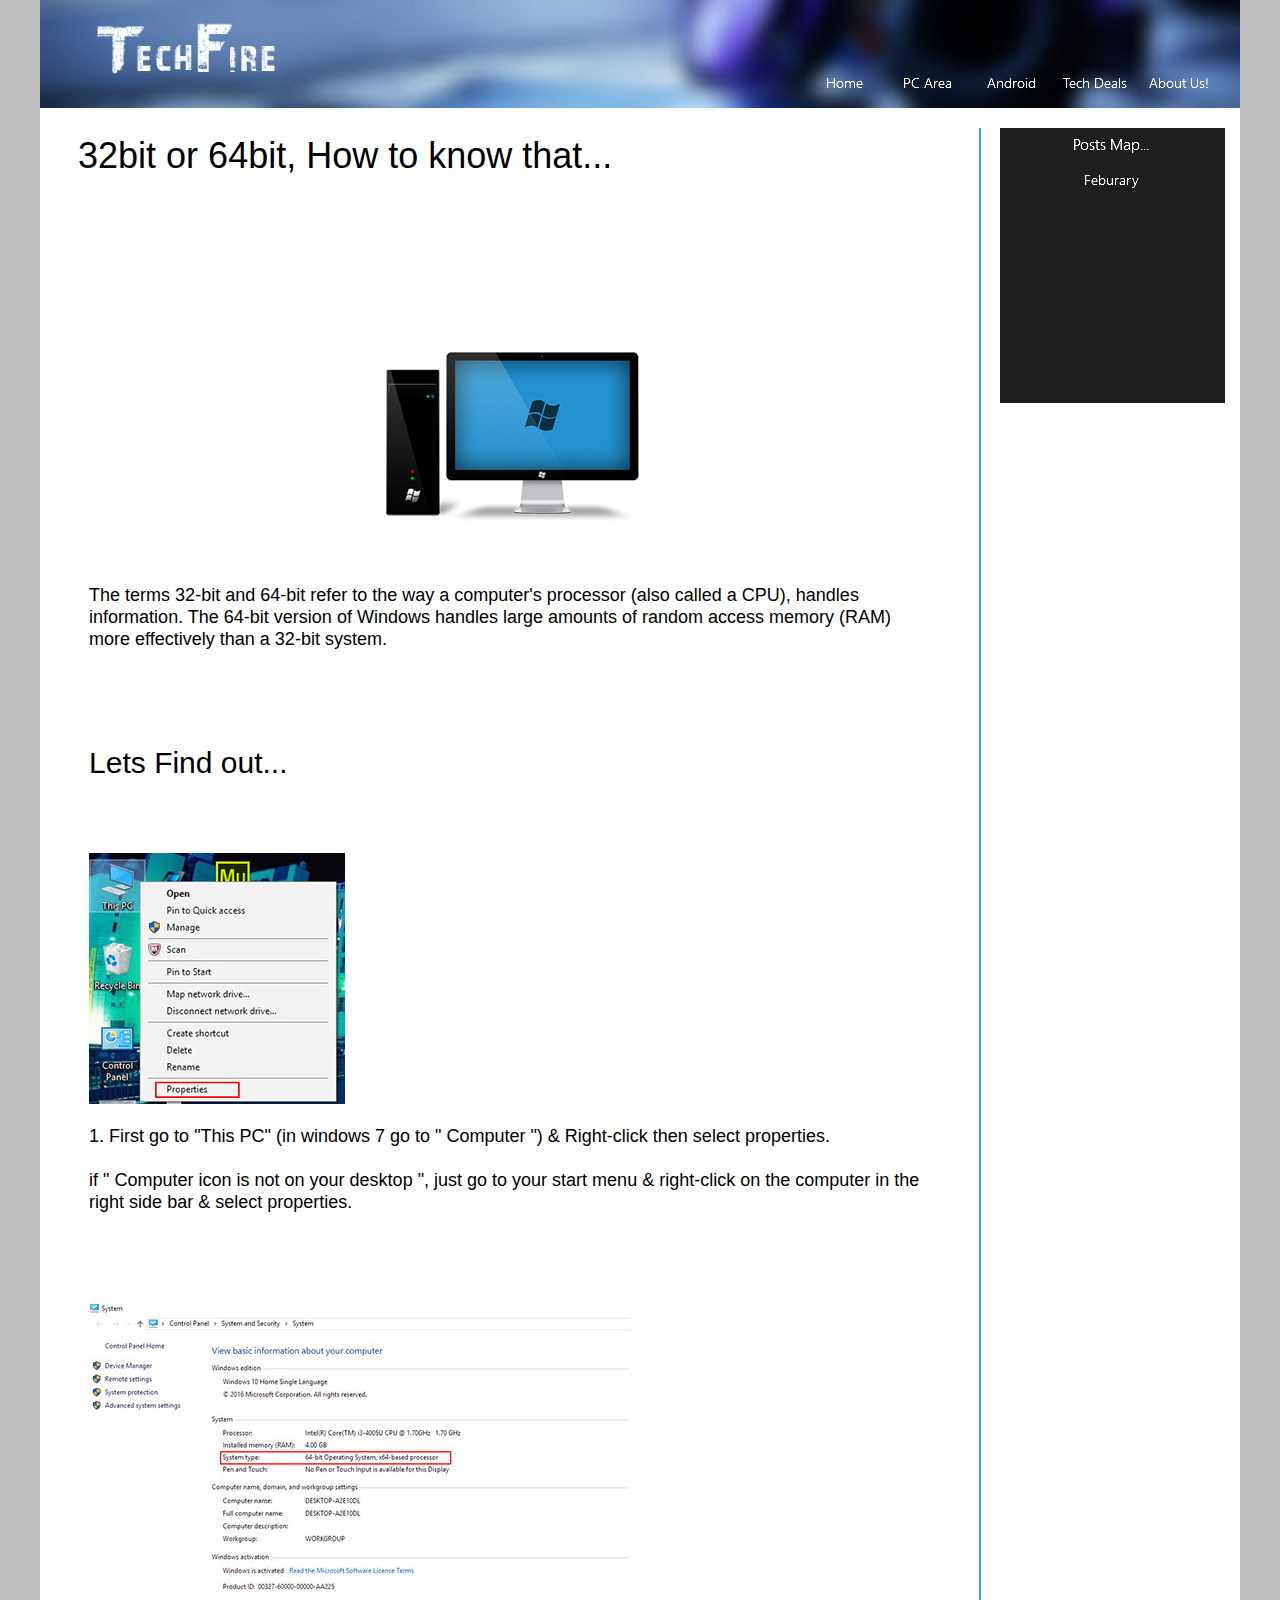
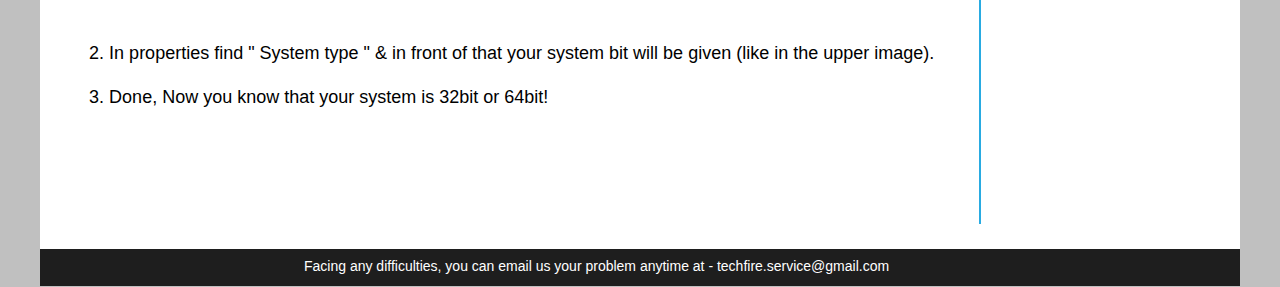
==== 32bit-or-64bit.html @ c6cee051 "True Update!" ====
<!DOCTYPE html>
<html class="nojs html css_verticalspacer" lang="en-US">
 <head>

  <meta http-equiv="Content-type" content="text/html;charset=UTF-8"/>
  <meta name="generator" content="2017.0.0.363"/>
  <meta name="viewport" content="width=device-width, initial-scale=1.0"/>
  
  <script type="text/javascript">
   // Update the 'nojs'/'js' class on the html node
document.documentElement.className = document.documentElement.className.replace(/\bnojs\b/g, 'js');

// Check that all required assets are uploaded and up-to-date
if(typeof Muse == "undefined") window.Muse = {}; window.Muse.assets = {"required":["museutils.js", "museconfig.js", "jquery.musemenu.js", "jquery.watch.js", "require.js", "32bit-or-64bit.css"], "outOfDate":[]};
</script>
  
  <title>32bit or 64bit</title>
  <!-- CSS -->
  <link rel="stylesheet" type="text/css" href="css/site_global.css?crc=443350757"/>
  <link rel="stylesheet" type="text/css" href="css/master_a-master.css?crc=3814612744"/>
  <link rel="stylesheet" type="text/css" href="css/32bit-or-64bit.css?crc=144723881" id="pagesheet"/>
  <!-- Other scripts -->
  <script type="text/javascript">
   var __adobewebfontsappname__ = "muse";
</script>
  <!-- JS includes -->
  <script type="text/javascript">
   document.write('\x3Cscript src="' + (document.location.protocol == 'https:' ? 'https:' : 'http:') + '//webfonts.creativecloud.com/quicksand:n4:default.js" type="text/javascript">\x3C/script>');
</script>
  <!--[if lt IE 9]>
  <script src="scripts/html5shiv.js?crc=4241844378" type="text/javascript"></script>
  <![endif]-->
   </head>
 <body>

  <div class="clearfix borderbox" id="page"><!-- column -->
   <div class="position_content" id="page_position_content">
    <div class="clearfix colelem" id="pu94"><!-- group -->
     <div class="clip_frame grpelem" id="u94"><!-- image -->
      <img class="block" id="u94_img" src="images/fire%20bar.jpg?crc=3937245226" alt="" data-image-width="1200" data-image-height="108"/>
     </div>
     <div class="clip_frame grpelem" id="u96"><!-- image -->
      <img class="block" id="u96_img" src="images/fire!.png?crc=5031136" alt="" data-image-width="267" data-image-height="63"/>
     </div>
     <nav class="MenuBar clearfix grpelem" id="menuu1050"><!-- horizontal box -->
      <div class="MenuItemContainer clearfix grpelem" id="u1065"><!-- vertical box -->
       <a class="nonblock nontext MenuItem MenuItemWithSubMenu clearfix colelem" id="u1066" href="https://smart501.github.io/techfire/"><!-- horizontal box --><div class="MenuItemLabel NoWrap grpelem" id="u1069-4"><!-- rasterized frame --><div id="u1069-4_clip"><img alt="Home" width="81" height="17" src="images/u1069-4.png?crc=4263626210"/></div></div></a>
      </div>
      <div class="MenuItemContainer clearfix grpelem" id="u1079"><!-- vertical box -->
       <a class="nonblock nontext MenuItem MenuItemWithSubMenu clearfix colelem" id="u1080" href="https://smart501.github.io/pc/"><!-- horizontal box --><div class="MenuItemLabel NoWrap grpelem" id="u1083-4"><!-- rasterized frame --><div id="u1083-4_clip"><img alt="PC Area" width="81" height="17" src="images/u1083-4.png?crc=4147008087"/></div></div></a>
      </div>
      <div class="MenuItemContainer clearfix grpelem" id="u1072"><!-- vertical box -->
       <a class="nonblock nontext MenuItem MenuItemWithSubMenu clearfix colelem" id="u1075" href="https://smart501.github.io/android/"><!-- horizontal box --><div class="MenuItemLabel NoWrap grpelem" id="u1078-4"><!-- rasterized frame --><div id="u1078-4_clip"><img alt="Android" width="82" height="17" src="images/u1078-4.png?crc=212641876"/></div></div></a>
      </div>
      <div class="MenuItemContainer clearfix grpelem" id="u1058"><!-- vertical box -->
       <a class="nonblock nontext MenuItem MenuItemWithSubMenu clearfix colelem" id="u1061" href="https://smart501.github.io/deals/"><!-- horizontal box --><div class="MenuItemLabel NoWrap grpelem" id="u1062-4"><!-- rasterized frame --><div id="u1062-4_clip"><img alt="Tech Deals" width="82" height="17" src="images/u1062-4.png?crc=508646308"/></div></div></a>
      </div>
      <div class="MenuItemContainer clearfix grpelem" id="u1051"><!-- vertical box -->
       <a class="nonblock nontext MenuItem MenuItemWithSubMenu clearfix colelem" id="u1052" href="https://smart501.github.io/techfire/about-us!.html"><!-- horizontal box --><div class="MenuItemLabel NoWrap grpelem" id="u1053-4"><!-- rasterized frame --><div id="u1053-4_clip"><img alt="About Us!" width="82" height="17" src="images/u1053-4.png?crc=4278130247"/></div></div></a>
      </div>
     </nav>
    </div>
    <div class="clearfix colelem" id="ppu963-4"><!-- group -->
     <div class="clearfix grpelem" id="pu963-4"><!-- column -->
      <div class="clearfix colelem" id="u963-4"><!-- content -->
       <p><span id="u963">32bit or 64bit, How to know that...</span></p>
      </div>
      <div class="clip_frame colelem" id="u977"><!-- image -->
       <img class="block" id="u977_img" src="images/alternative-computer-2-icon--iwindows-iconset--wallec-32.png?crc=4101469153" alt="" data-image-width="256" data-image-height="256"/>
      </div>
      <div class="clearfix colelem" id="u987-4"><!-- content -->
       <p><span id="u987">The terms 32-bit and 64-bit refer to the way a computer's processor (also called a CPU), handles information. The 64-bit version of Windows handles large amounts of random access memory (RAM) more effectively than a 32-bit system.</span></p>
      </div>
      <div class="clearfix colelem" id="u990-4"><!-- content -->
       <p><span id="u990">Lets Find out...</span></p>
      </div>
      <div class="clip_frame colelem" id="u1003"><!-- image -->
       <img class="block" id="u1003_img" src="images/untitled.jpg?crc=3917500473" alt="" data-image-width="256" data-image-height="251"/>
      </div>
      <div class="clearfix colelem" id="u1013-7"><!-- content -->
       <p><span id="u1013">1. First go to &quot;This PC&quot; (in windows 7 go to &quot; Computer &quot;) &amp; Right-click then select properties.</span></p>
       <p>&nbsp;</p>
       <p><span id="u1013-4">if &quot; Computer icon is not on your desktop &quot;, just go to your start menu &amp; right-click on the computer in the right side bar &amp; select properties.</span></p>
      </div>
      <div class="clip_frame colelem" id="u1016"><!-- image -->
       <img class="block" id="u1016_img" src="images/22.jpg?crc=288156221" alt="" data-image-width="540" data-image-height="315"/>
      </div>
      <div class="clearfix colelem" id="u1026-7"><!-- content -->
       <p><span id="u1026">2. In properties find &quot; System type &quot; &amp; in front of that your system bit will be given (like in the upper image).</span></p>
       <p>&nbsp;</p>
       <p><span id="u1026-4">3. Done, Now you know that your system is 32bit or 64bit!</span></p>
      </div>
     </div>
     <div class="grpelem" id="u960"><!-- simple frame --></div>
     <div class="clearfix grpelem" id="u403"><!-- column -->
      <img class="colelem" id="u480-4" alt="Posts Map..." src="images/u480-4.png?crc=4111075871" data-image-width="217"/><!-- rasterized frame -->
      <nav class="MenuBar clearfix colelem" id="menuu406"><!-- vertical box -->
       <div class="MenuItemContainer clearfix colelem" id="u407"><!-- horizontal box -->
        <a class="nonblock nontext MenuItem MenuItemWithSubMenu clearfix grpelem" id="u408" href="index.html"><!-- horizontal box --><div class="MenuItemLabel grpelem" id="u411-4"><!-- rasterized frame --><div id="u411-4_clip"><img alt="Feburary" width="219" height="17" src="images/u411-4.png?crc=4028651136"/></div></div></a>
       </div>
      </nav>
     </div>
    </div>
    <div class="verticalspacer" data-offset-top="1824" data-content-above-spacer="1823" data-content-below-spacer="64"></div>
    <div class="clearfix colelem" id="u1047"><!-- group -->
     <div class="clearfix grpelem" id="u1035"><!-- group -->
      <div class="clearfix grpelem" id="u1038-4"><!-- content -->
       <p>Facing any difficulties, you can email us your problem anytime at - techfire.service@gmail.com</p>
      </div>
     </div>
    </div>
   </div>
  </div>
  <!-- Other scripts -->
  <script type="text/javascript">
   window.Muse.assets.check=function(d){if(!window.Muse.assets.checked){window.Muse.assets.checked=!0;var b={},c=function(a,b){if(window.getComputedStyle){var c=window.getComputedStyle(a,null);return c&&c.getPropertyValue(b)||c&&c[b]||""}if(document.documentElement.currentStyle)return(c=a.currentStyle)&&c[b]||a.style&&a.style[b]||"";return""},a=function(a){if(a.match(/^rgb/))return a=a.replace(/\s+/g,"").match(/([\d\,]+)/gi)[0].split(","),(parseInt(a[0])<<16)+(parseInt(a[1])<<8)+parseInt(a[2]);if(a.match(/^\#/))return parseInt(a.substr(1),
16);return 0},g=function(g){for(var f=document.getElementsByTagName("link"),h=0;h<f.length;h++)if("text/css"==f[h].type){var i=(f[h].href||"").match(/\/?css\/([\w\-]+\.css)\?crc=(\d+)/);if(!i||!i[1]||!i[2])break;b[i[1]]=i[2]}f=document.createElement("div");f.className="version";f.style.cssText="display:none; width:1px; height:1px;";document.getElementsByTagName("body")[0].appendChild(f);for(h=0;h<Muse.assets.required.length;){var i=Muse.assets.required[h],l=i.match(/([\w\-\.]+)\.(\w+)$/),k=l&&l[1]?
l[1]:null,l=l&&l[2]?l[2]:null;switch(l.toLowerCase()){case "css":k=k.replace(/\W/gi,"_").replace(/^([^a-z])/gi,"_$1");f.className+=" "+k;k=a(c(f,"color"));l=a(c(f,"backgroundColor"));k!=0||l!=0?(Muse.assets.required.splice(h,1),"undefined"!=typeof b[i]&&(k!=b[i]>>>24||l!=(b[i]&16777215))&&Muse.assets.outOfDate.push(i)):h++;f.className="version";break;case "js":h++;break;default:throw Error("Unsupported file type: "+l);}}d?d().jquery!="1.8.3"&&Muse.assets.outOfDate.push("jquery-1.8.3.min.js"):Muse.assets.required.push("jquery-1.8.3.min.js");
f.parentNode.removeChild(f);if(Muse.assets.outOfDate.length||Muse.assets.required.length)f="Some files on the server may be missing or incorrect. Clear browser cache and try again. If the problem persists please contact website author.",g&&Muse.assets.outOfDate.length&&(f+="\nOut of date: "+Muse.assets.outOfDate.join(",")),g&&Muse.assets.required.length&&(f+="\nMissing: "+Muse.assets.required.join(",")),alert(f)};location&&location.search&&location.search.match&&location.search.match(/muse_debug/gi)?setTimeout(function(){g(!0)},5E3):g()}};
var muse_init=function(){require.config({baseUrl:""});require(["jquery","museutils","whatinput","jquery.musemenu","jquery.watch"],function(d){var $ = d;$(document).ready(function(){try{
window.Muse.assets.check($);/* body */
Muse.Utils.transformMarkupToFixBrowserProblemsPreInit();/* body */
Muse.Utils.prepHyperlinks(true);/* body */
Muse.Utils.fullPage('#page');/* 100% height page */
Muse.Utils.initWidget('.MenuBar', ['#bp_infinity'], function(elem) { return $(elem).museMenu(); });/* unifiedNavBar */
Muse.Utils.showWidgetsWhenReady();/* body */
Muse.Utils.transformMarkupToFixBrowserProblems();/* body */
}catch(b){if(b&&"function"==typeof b.notify?b.notify():Muse.Assert.fail("Error calling selector function: "+b),false)throw b;}})})};

</script>
  <!-- RequireJS script -->
  <script src="scripts/require.js?crc=244322403" type="text/javascript" async data-main="scripts/museconfig.js?crc=168988563" onload="if (requirejs) requirejs.onError = function(requireType, requireModule) { if (requireType && requireType.toString && requireType.toString().indexOf && 0 <= requireType.toString().indexOf('#scripterror')) window.Muse.assets.check(); }" onerror="window.Muse.assets.check();"></script>
   </body>
</html>
---- css/site_global.css ----
html{min-height:100%;min-width:100%;-ms-text-size-adjust:none;}body,div,dl,dt,dd,ul,ol,li,nav,h1,h2,h3,h4,h5,h6,pre,code,form,fieldset,legend,input,button,textarea,p,blockquote,th,td,a{margin:0px;padding:0px;border-width:0px;border-style:solid;border-color:transparent;-webkit-transform-origin:left top;-ms-transform-origin:left top;-o-transform-origin:left top;transform-origin:left top;background-repeat:no-repeat;}button.submit-btn{-moz-box-sizing:content-box;-webkit-box-sizing:content-box;box-sizing:content-box;}.transition{-webkit-transition-property:background-image,background-position,background-color,border-color,border-radius,color,font-size,font-style,font-weight,letter-spacing,line-height,text-align,box-shadow,text-shadow,opacity;transition-property:background-image,background-position,background-color,border-color,border-radius,color,font-size,font-style,font-weight,letter-spacing,line-height,text-align,box-shadow,text-shadow,opacity;}.transition *{-webkit-transition:inherit;transition:inherit;}table{border-collapse:collapse;border-spacing:0px;}fieldset,img{border:0px;border-style:solid;-webkit-transform-origin:left top;-ms-transform-origin:left top;-o-transform-origin:left top;transform-origin:left top;}address,caption,cite,code,dfn,em,strong,th,var,optgroup{font-style:inherit;font-weight:inherit;}del,ins{text-decoration:none;}li{list-style:none;}caption,th{text-align:left;}h1,h2,h3,h4,h5,h6{font-size:100%;font-weight:inherit;}input,button,textarea,select,optgroup,option{font-family:inherit;font-size:inherit;font-style:inherit;font-weight:inherit;}.form-grp input,.form-grp textarea{-webkit-appearance:none;-webkit-border-radius:0;}body{font-family:Arial, Helvetica Neue, Helvetica, sans-serif;text-align:left;font-size:14px;line-height:17px;word-wrap:break-word;text-rendering:optimizeLegibility;-moz-font-feature-settings:'liga';-ms-font-feature-settings:'liga';-webkit-font-feature-settings:'liga';font-feature-settings:'liga';}a:link{color:#0000FF;text-decoration:underline;}a:visited{color:#800080;text-decoration:underline;}a:hover{color:#0000FF;text-decoration:underline;}a:active{color:#EE0000;text-decoration:underline;}a.nontext{color:black;text-decoration:none;font-style:normal;font-weight:normal;}.normal_text{color:#000000;direction:ltr;font-family:Arial, Helvetica Neue, Helvetica, sans-serif;font-size:14px;font-style:normal;font-weight:normal;letter-spacing:0px;line-height:17px;text-align:left;text-decoration:none;text-indent:0px;text-transform:none;vertical-align:0px;padding:0px;}.list0 li:before{position:absolute;right:100%;letter-spacing:0px;text-decoration:none;font-weight:normal;font-style:normal;}.rtl-list li:before{right:auto;left:100%;}.nls-None > li:before,.nls-None .list3 > li:before,.nls-None .list6 > li:before{margin-right:6px;content:'•';}.nls-None .list1 > li:before,.nls-None .list4 > li:before,.nls-None .list7 > li:before{margin-right:6px;content:'○';}.nls-None,.nls-None .list1,.nls-None .list2,.nls-None .list3,.nls-None .list4,.nls-None .list5,.nls-None .list6,.nls-None .list7,.nls-None .list8{padding-left:34px;}.nls-None.rtl-list,.nls-None .list1.rtl-list,.nls-None .list2.rtl-list,.nls-None .list3.rtl-list,.nls-None .list4.rtl-list,.nls-None .list5.rtl-list,.nls-None .list6.rtl-list,.nls-None .list7.rtl-list,.nls-None .list8.rtl-list{padding-left:0px;padding-right:34px;}.nls-None .list2 > li:before,.nls-None .list5 > li:before,.nls-None .list8 > li:before{margin-right:6px;content:'-';}.nls-None.rtl-list > li:before,.nls-None .list1.rtl-list > li:before,.nls-None .list2.rtl-list > li:before,.nls-None .list3.rtl-list > li:before,.nls-None .list4.rtl-list > li:before,.nls-None .list5.rtl-list > li:before,.nls-None .list6.rtl-list > li:before,.nls-None .list7.rtl-list > li:before,.nls-None .list8.rtl-list > li:before{margin-right:0px;margin-left:6px;}.TabbedPanelsTab{white-space:nowrap;}.MenuBar .MenuBarView,.MenuBar .SubMenuView{display:block;list-style:none;}.MenuBar .SubMenu{display:none;position:absolute;}.NoWrap{white-space:nowrap;word-wrap:normal;}.rootelem{margin-left:auto;margin-right:auto;}.colelem{display:inline;float:left;clear:both;}.clearfix:after{content:"\0020";visibility:hidden;display:block;height:0px;clear:both;}*:first-child+html .clearfix{zoom:1;}.clip_frame{overflow:hidden;}.popup_anchor{position:relative;width:0px;height:0px;}.popup_element{z-index:100000;}.svg{display:block;vertical-align:top;}span.wrap{content:'';clear:left;display:block;}span.actAsInlineDiv{display:inline-block;}.position_content,.excludeFromNormalFlow{float:left;}.preload_images{position:absolute;overflow:hidden;left:-9999px;top:-9999px;height:1px;width:1px;}.preload{height:1px;width:1px;}.animateStates{-webkit-transition:0.3s ease-in-out;-moz-transition:0.3s ease-in-out;-o-transition:0.3s ease-in-out;transition:0.3s ease-in-out;}[data-whatinput="mouse"] *:focus,[data-whatinput="touch"] *:focus,input:focus,textarea:focus{outline:none;}textarea{resize:none;overflow:auto;}.fld-prompt{pointer-events:none;}.wrapped-input{position:absolute;top:0px;left:0px;background:transparent;border:none;}.submit-btn{z-index:50000;cursor:pointer;}.anchor_item{width:22px;height:18px;}.MenuBar .SubMenuVisible,.MenuBarVertical .SubMenuVisible,.MenuBar .SubMenu .SubMenuVisible,.popup_element.Active,span.actAsPara,.actAsDiv,a.nonblock.nontext,img.block{display:block;}.widget_invisible,.js .invi,.js .mse_pre_init{visibility:hidden;}.ose_ei{visibility:hidden;z-index:0;}.no_vert_scroll{overflow-y:hidden;}.always_vert_scroll{overflow-y:scroll;}.always_horz_scroll{overflow-x:scroll;}.fullscreen{overflow:hidden;left:0px;top:0px;position:fixed;height:100%;width:100%;-moz-box-sizing:border-box;-webkit-box-sizing:border-box;-ms-box-sizing:border-box;box-sizing:border-box;}.fullwidth{position:absolute;}.borderbox{-moz-box-sizing:border-box;-webkit-box-sizing:border-box;-ms-box-sizing:border-box;box-sizing:border-box;}.scroll_wrapper{position:absolute;overflow:auto;left:0px;right:0px;top:0px;bottom:0px;padding-top:0px;padding-bottom:0px;margin-top:0px;margin-bottom:0px;}.browser_width > *{position:absolute;left:0px;right:0px;}.grpelem,.accordion_wrapper{display:inline;float:left;}.fld-checkbox input[type=checkbox],.fld-radiobutton input[type=radio]{position:absolute;overflow:hidden;clip:rect(0px, 0px, 0px, 0px);height:1px;width:1px;margin:-1px;padding:0px;border:0px;}.fld-checkbox input[type=checkbox] + label,.fld-radiobutton input[type=radio] + label{display:inline-block;background-repeat:no-repeat;cursor:pointer;float:left;width:100%;height:100%;}.pointer_cursor,.fld-recaptcha-mode,.fld-recaptcha-refresh,.fld-recaptcha-help{cursor:pointer;}p,h1,h2,h3,h4,h5,h6,ol,ul,span.actAsPara{max-height:1000000px;}.superscript{vertical-align:super;font-size:66%;line-height:0px;}.subscript{vertical-align:sub;font-size:66%;line-height:0px;}.horizontalSlideShow{-ms-touch-action:pan-y;touch-action:pan-y;}.verticalSlideShow{-ms-touch-action:pan-x;touch-action:pan-x;}.colelem100,.verticalspacer{clear:both;}.list0 li,.MenuBar .MenuItemContainer,.SlideShowContentPanel .fullscreen img,.css_verticalspacer .verticalspacer{position:relative;}.popup_element.Inactive,.js .disn,.js .an_invi,.hidden,.breakpoint{display:none;}#muse_css_mq{position:absolute;display:none;background-color:#FFFFFE;}.fluid_height_spacer{width:0.01px;}.muse_check_css{display:none;position:fixed;}@media screen and (-webkit-min-device-pixel-ratio:0){body{text-rendering:auto;}}
---- css/master_a-master.css ----
#u94,#u96,#u1065,#u1066{background-color:transparent;}#u1066:hover{border-width:0px;border-color:transparent;background-color:#2E3192;}#u1066:active{border-width:0px;border-color:transparent;background-color:#1B1464;}#u1079,#u1080{background-color:transparent;}#u1080:hover{border-width:0px;border-color:transparent;background-color:#2E3192;}#u1080:active{border-width:0px;border-color:transparent;background-color:#1B1464;}#u1072,#u1075{background-color:transparent;}#u1075:hover{border-width:0px;border-color:transparent;background-color:#2E3192;}#u1075:active{border-width:0px;border-color:transparent;background-color:#1B1464;}#u1058,#u1061{background-color:transparent;}#u1061:hover{border-width:0px;border-color:transparent;background-color:#2E3192;}#u1061:active{border-width:0px;border-color:transparent;background-color:#1B1464;}#u1051,#u1052{background-color:transparent;}#u1052:hover{border-width:0px;border-color:transparent;background-color:#2E3192;}#u1052:active{border-width:0px;border-color:transparent;background-color:#1B1464;}#u1066.MuseMenuActive,#u1080.MuseMenuActive,#u1075.MuseMenuActive,#u1061.MuseMenuActive,#u1052.MuseMenuActive{border-style:solid;border-width:1px;border-color:#FFFFFF;background-color:transparent;}.MenuItem{cursor:pointer;}#u480-4{display:block;vertical-align:top;}#u407,#u408{background-color:transparent;}#u408:hover{background-color:#2E3192;}#u408:active{background-color:#1B1464;}#u408.MuseMenuActive{background-color:transparent;}#u1069-4_clip,#u1083-4_clip,#u1078-4_clip,#u1062-4_clip,#u1053-4_clip,#u411-4_clip{overflow:hidden;display:block;vertical-align:top;}#menuu1050,#menuu406,#u1047{border-width:0px;border-color:transparent;background-color:transparent;}#u403,#u1035{background-color:#1E1E1E;}#u1038-4{background-color:transparent;color:#FFFFFF;font-size:14px;font-family:quicksand, sans-serif;font-weight:400;}
---- css/32bit-or-64bit.css ----
.version._32bit_or_64bit{color:#000008;background-color:#A04FA9;}#muse_css_mq{background-color:#FFFFFF;}#page{z-index:1;min-height:1849px;background-image:none;border-width:0px;border-color:#000000;background-color:#FFFFFF;opacity:1;-ms-filter:"progid:DXImageTransform.Microsoft.Alpha(Opacity=100)";filter:alpha(opacity=100);width:100%;max-width:1200px;margin-left:auto;margin-right:auto;}#page_position_content{margin-bottom:-37px;width:100%;}#pu94{z-index:2;width:100%;}#u94{z-index:2;position:relative;margin-right:-10000px;width:100%;}#u96{z-index:4;position:relative;margin-right:-10000px;margin-top:20px;width:22.25%;left:2.25%;}#menuu1050{z-index:24;width:416px;position:relative;margin-right:-10000px;margin-top:71px;left:63.67%;}#u1065{width:81px;min-height:23px;position:relative;margin-right:-10000px;}#u1066{width:81px;padding-bottom:6px;position:relative;}#u1066:hover{width:81px;min-height:0px;margin:0px;}#u1066:active{width:81px;min-height:0px;margin:0px;}#u1079{width:81px;min-height:23px;position:relative;margin-right:-10000px;left:83px;}#u1080{width:81px;padding-bottom:6px;position:relative;}#u1080:hover{width:81px;min-height:0px;margin:0px;}#u1080:active{width:81px;min-height:0px;margin:0px;}#u1066.MuseMenuActive,#u1080.MuseMenuActive{width:79px;min-height:0px;margin:0px;}#u1069-4_clip,#u1083-4_clip{width:81px;height:17px;}#u1072{width:82px;min-height:23px;position:relative;margin-right:-10000px;left:166px;}#u1075{width:82px;padding-bottom:6px;position:relative;}#u1075:hover{width:82px;min-height:0px;margin:0px;}#u1075:active{width:82px;min-height:0px;margin:0px;}#u1058{width:82px;min-height:23px;position:relative;margin-right:-10000px;left:250px;}#u1061{width:82px;padding-bottom:6px;position:relative;}#u1061:hover{width:82px;min-height:0px;margin:0px;}#u1061:active{width:82px;min-height:0px;margin:0px;}#u1051{width:82px;min-height:23px;position:relative;margin-right:-10000px;left:334px;}#u1052{width:82px;padding-bottom:6px;position:relative;}#u1052:hover{width:82px;min-height:0px;margin:0px;}#u1052:active{width:82px;min-height:0px;margin:0px;}#u1075.MuseMenuActive,#u1061.MuseMenuActive,#u1052.MuseMenuActive{width:80px;min-height:0px;margin:0px;}#u1078-4_clip,#u1062-4_clip,#u1053-4_clip{width:82px;height:17px;}#u1069-4,#u1083-4,#u1078-4,#u1062-4,#u1053-4{position:relative;margin-right:-10000px;top:3px;}#ppu963-4{z-index:0;margin-top:20px;width:95.59%;margin-left:3.17%;}#pu963-4{z-index:56;margin-right:-10000px;margin-top:6px;width:75.42%;}#u963-4{z-index:56;min-height:51px;background-color:transparent;line-height:43px;font-size:36px;font-family:quicksand, sans-serif;font-weight:400;position:relative;width:76.54%;}#u963{font-size:36px;}#u977{z-index:60;background-color:transparent;margin-top:114px;position:relative;width:29.6%;margin-left:35.38%;}#u987-4{z-index:62;min-height:30px;background-color:transparent;line-height:22px;font-size:18px;font-family:quicksand, sans-serif;font-weight:400;margin-top:29px;position:relative;width:96.77%;margin-left:1.28%;}#u990-4{z-index:66;min-height:46px;background-color:transparent;line-height:36px;font-size:30px;font-family:quicksand, sans-serif;font-weight:400;margin-top:95px;position:relative;width:35.27%;margin-left:1.28%;}#u990{font-size:30px;}#u1003{z-index:70;background-color:transparent;margin-top:62px;position:relative;width:29.6%;margin-left:1.28%;}#u1013-7{z-index:72;min-height:59px;background-color:transparent;line-height:22px;font-size:18px;font-family:quicksand, sans-serif;font-weight:400;margin-top:21px;position:relative;width:98.73%;margin-left:1.28%;}#u1016{z-index:79;background-color:transparent;margin-top:89px;position:relative;width:62.43%;margin-left:1.28%;}#u1026-7{z-index:81;min-height:59px;background-color:transparent;line-height:22px;font-size:18px;font-family:quicksand, sans-serif;font-weight:400;margin-top:25px;position:relative;width:98.73%;margin-left:1.28%;}#u987,#u1013,#u1013-4,#u1026,#u1026-4{font-size:18px;}#u960{z-index:55;width:2px;height:1696px;border-width:0px;background-color:#29ABE2;position:relative;margin-right:-10000px;left:78.56%;}#u960:hover{background-color:transparent;width:2px;height:1696px;min-height:0px;margin:0px -10000px 0px 0%;}.ie #u960:hover{background-color:#FFFFFF;opacity:0.01;-ms-filter:"progid:DXImageTransform.Microsoft.Alpha(Opacity=1)";filter:alpha(opacity=1);}#u403{z-index:6;padding-top:7px;padding-bottom:214.0000000000001px;position:relative;margin-right:-10000px;width:19.62%;left:80.39%;}#u480-4{z-index:14;position:relative;width:96.45%;margin-left:1.34%;}#menuu406{z-index:7;width:219px;margin-top:17px;position:relative;margin-left:0.89%;}#u407{width:219px;position:relative;}#u408{width:219px;min-height:17px;padding-bottom:2px;position:relative;margin-right:-10000px;}#u408:hover{width:219px;min-height:17px;margin:0px -10000px 0px 0px;}#u408:active{width:219px;min-height:17px;margin:0px -10000px 0px 0px;}#u408.MuseMenuActive{width:219px;min-height:17px;margin:0px -10000px 0px 0px;}#u411-4_clip{width:219px;height:17px;}#u411-4{position:relative;margin-right:-10000px;top:1px;}.css_verticalspacer .verticalspacer{height:calc(100vh - 1887px);}#u1047{z-index:18;width:1200px;margin-top:25px;position:relative;}#u1035{z-index:19;width:1200px;padding-bottom:10px;position:relative;margin-right:-10000px;}#u1038-4{z-index:20;width:673px;min-height:18px;position:relative;margin-right:-10000px;margin-top:9px;left:22%;}.html{background-color:#C0C0C0;}body{position:relative;min-width:320px;padding-bottom:38px;}#u977_img,#u1003_img,#u1016_img,#u94_img,#u96_img{width:100%;}
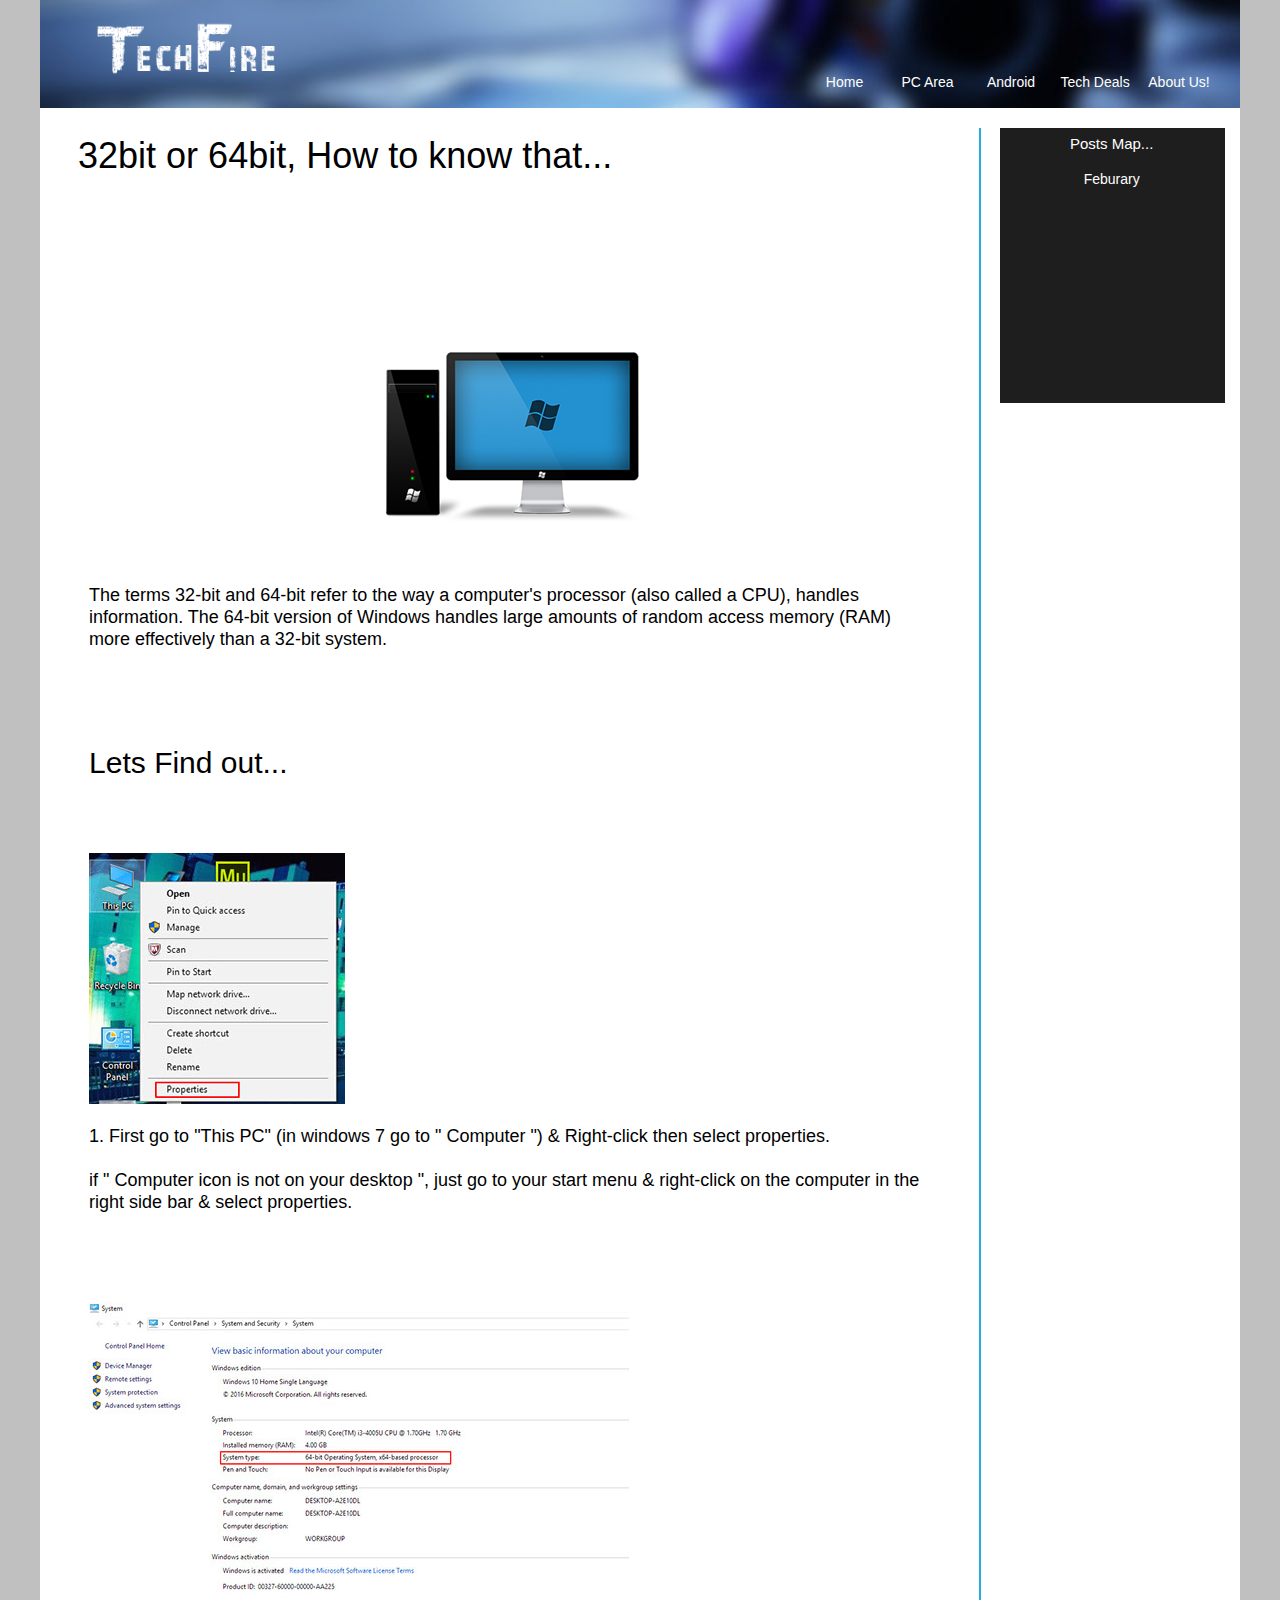
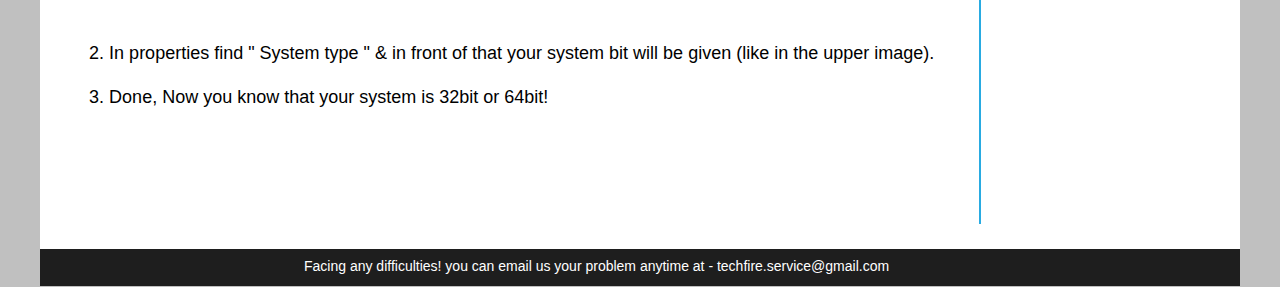
==== commit 15c30f06: "fixed wid !" ====
--- a/32bit-or-64bit.html
+++ b/32bit-or-64bit.html
@@ -17,8 +17,8 @@
   <title>32bit or 64bit</title>
   <!-- CSS -->
   <link rel="stylesheet" type="text/css" href="css/site_global.css?crc=443350757"/>
-  <link rel="stylesheet" type="text/css" href="css/master_a-master.css?crc=3814612744"/>
-  <link rel="stylesheet" type="text/css" href="css/32bit-or-64bit.css?crc=144723881" id="pagesheet"/>
+  <link rel="stylesheet" type="text/css" href="css/master_a-master.css?crc=376226492"/>
+  <link rel="stylesheet" type="text/css" href="css/32bit-or-64bit.css?crc=393556112" id="pagesheet"/>
   <!-- Other scripts -->
   <script type="text/javascript">
    var __adobewebfontsappname__ = "muse";
@@ -42,21 +42,21 @@
      <div class="clip_frame grpelem" id="u96"><!-- image -->
       <img class="block" id="u96_img" src="images/fire!.png?crc=5031136" alt="" data-image-width="267" data-image-height="63"/>
      </div>
-     <nav class="MenuBar clearfix grpelem" id="menuu1050"><!-- horizontal box -->
-      <div class="MenuItemContainer clearfix grpelem" id="u1065"><!-- vertical box -->
-       <a class="nonblock nontext MenuItem MenuItemWithSubMenu clearfix colelem" id="u1066" href="https://smart501.github.io/techfire/"><!-- horizontal box --><div class="MenuItemLabel NoWrap grpelem" id="u1069-4"><!-- rasterized frame --><div id="u1069-4_clip"><img alt="Home" width="81" height="17" src="images/u1069-4.png?crc=4263626210"/></div></div></a>
+     <nav class="MenuBar clearfix grpelem" id="menuu1196"><!-- horizontal box -->
+      <div class="MenuItemContainer clearfix grpelem" id="u1197"><!-- vertical box -->
+       <a class="nonblock nontext MenuItem MenuItemWithSubMenu clearfix colelem" id="u1198" href="https://smart501.github.io/techfire/"><!-- horizontal box --><div class="MenuItemLabel NoWrap clearfix grpelem" id="u1199-4"><!-- content --><p>Home</p></div></a>
       </div>
-      <div class="MenuItemContainer clearfix grpelem" id="u1079"><!-- vertical box -->
-       <a class="nonblock nontext MenuItem MenuItemWithSubMenu clearfix colelem" id="u1080" href="https://smart501.github.io/pc/"><!-- horizontal box --><div class="MenuItemLabel NoWrap grpelem" id="u1083-4"><!-- rasterized frame --><div id="u1083-4_clip"><img alt="PC Area" width="81" height="17" src="images/u1083-4.png?crc=4147008087"/></div></div></a>
+      <div class="MenuItemContainer clearfix grpelem" id="u1225"><!-- vertical box -->
+       <a class="nonblock nontext MenuItem MenuItemWithSubMenu clearfix colelem" id="u1226" href="https://smart501.github.io/pc/"><!-- horizontal box --><div class="MenuItemLabel NoWrap clearfix grpelem" id="u1228-4"><!-- content --><p>PC Area</p></div></a>
       </div>
-      <div class="MenuItemContainer clearfix grpelem" id="u1072"><!-- vertical box -->
-       <a class="nonblock nontext MenuItem MenuItemWithSubMenu clearfix colelem" id="u1075" href="https://smart501.github.io/android/"><!-- horizontal box --><div class="MenuItemLabel NoWrap grpelem" id="u1078-4"><!-- rasterized frame --><div id="u1078-4_clip"><img alt="Android" width="82" height="17" src="images/u1078-4.png?crc=212641876"/></div></div></a>
+      <div class="MenuItemContainer clearfix grpelem" id="u1211"><!-- vertical box -->
+       <a class="nonblock nontext MenuItem MenuItemWithSubMenu clearfix colelem" id="u1212" href="https://smart501.github.io/android/"><!-- horizontal box --><div class="MenuItemLabel NoWrap clearfix grpelem" id="u1214-4"><!-- content --><p>Android</p></div></a>
       </div>
-      <div class="MenuItemContainer clearfix grpelem" id="u1058"><!-- vertical box -->
-       <a class="nonblock nontext MenuItem MenuItemWithSubMenu clearfix colelem" id="u1061" href="https://smart501.github.io/deals/"><!-- horizontal box --><div class="MenuItemLabel NoWrap grpelem" id="u1062-4"><!-- rasterized frame --><div id="u1062-4_clip"><img alt="Tech Deals" width="82" height="17" src="images/u1062-4.png?crc=508646308"/></div></div></a>
+      <div class="MenuItemContainer clearfix grpelem" id="u1204"><!-- vertical box -->
+       <a class="nonblock nontext MenuItem MenuItemWithSubMenu clearfix colelem" id="u1207" href="https://smart501.github.io/deals/"><!-- horizontal box --><div class="MenuItemLabel NoWrap clearfix grpelem" id="u1209-4"><!-- content --><p>Tech Deals</p></div></a>
       </div>
-      <div class="MenuItemContainer clearfix grpelem" id="u1051"><!-- vertical box -->
-       <a class="nonblock nontext MenuItem MenuItemWithSubMenu clearfix colelem" id="u1052" href="https://smart501.github.io/techfire/about-us!.html"><!-- horizontal box --><div class="MenuItemLabel NoWrap grpelem" id="u1053-4"><!-- rasterized frame --><div id="u1053-4_clip"><img alt="About Us!" width="82" height="17" src="images/u1053-4.png?crc=4278130247"/></div></div></a>
+      <div class="MenuItemContainer clearfix grpelem" id="u1218"><!-- vertical box -->
+       <a class="nonblock nontext MenuItem MenuItemWithSubMenu clearfix colelem" id="u1219" href="https://smart501.github.io/techfire/about-us!.html"><!-- horizontal box --><div class="MenuItemLabel NoWrap clearfix grpelem" id="u1220-4"><!-- content --><p>About Us!</p></div></a>
       </div>
      </nav>
     </div>
@@ -93,10 +93,12 @@
      </div>
      <div class="grpelem" id="u960"><!-- simple frame --></div>
      <div class="clearfix grpelem" id="u403"><!-- column -->
-      <img class="colelem" id="u480-4" alt="Posts Map..." src="images/u480-4.png?crc=4111075871" data-image-width="217"/><!-- rasterized frame -->
+      <div class="clearfix colelem" id="u480-4"><!-- content -->
+       <p>Posts Map...</p>
+      </div>
       <nav class="MenuBar clearfix colelem" id="menuu406"><!-- vertical box -->
        <div class="MenuItemContainer clearfix colelem" id="u407"><!-- horizontal box -->
-        <a class="nonblock nontext MenuItem MenuItemWithSubMenu clearfix grpelem" id="u408" href="index.html"><!-- horizontal box --><div class="MenuItemLabel grpelem" id="u411-4"><!-- rasterized frame --><div id="u411-4_clip"><img alt="Feburary" width="219" height="17" src="images/u411-4.png?crc=4028651136"/></div></div></a>
+        <a class="nonblock nontext MenuItem MenuItemWithSubMenu clearfix grpelem" id="u408" href="index.html"><!-- horizontal box --><div class="MenuItemLabel clearfix grpelem" id="u411-4"><!-- content --><p>Feburary</p></div></a>
        </div>
       </nav>
      </div>
@@ -105,7 +107,7 @@
     <div class="clearfix colelem" id="u1047"><!-- group -->
      <div class="clearfix grpelem" id="u1035"><!-- group -->
       <div class="clearfix grpelem" id="u1038-4"><!-- content -->
-       <p>Facing any difficulties, you can email us your problem anytime at - techfire.service@gmail.com</p>
+       <p>Facing any difficulties! you can email us your problem anytime at - techfire.service@gmail.com</p>
       </div>
      </div>
     </div>
--- a/css/master_a-master.css
+++ b/css/master_a-master.css
@@ -1 +1 @@
-#u94,#u96,#u1065,#u1066{background-color:transparent;}#u1066:hover{border-width:0px;border-color:transparent;background-color:#2E3192;}#u1066:active{border-width:0px;border-color:transparent;background-color:#1B1464;}#u1079,#u1080{background-color:transparent;}#u1080:hover{border-width:0px;border-color:transparent;background-color:#2E3192;}#u1080:active{border-width:0px;border-color:transparent;background-color:#1B1464;}#u1072,#u1075{background-color:transparent;}#u1075:hover{border-width:0px;border-color:transparent;background-color:#2E3192;}#u1075:active{border-width:0px;border-color:transparent;background-color:#1B1464;}#u1058,#u1061{background-color:transparent;}#u1061:hover{border-width:0px;border-color:transparent;background-color:#2E3192;}#u1061:active{border-width:0px;border-color:transparent;background-color:#1B1464;}#u1051,#u1052{background-color:transparent;}#u1052:hover{border-width:0px;border-color:transparent;background-color:#2E3192;}#u1052:active{border-width:0px;border-color:transparent;background-color:#1B1464;}#u1066.MuseMenuActive,#u1080.MuseMenuActive,#u1075.MuseMenuActive,#u1061.MuseMenuActive,#u1052.MuseMenuActive{border-style:solid;border-width:1px;border-color:#FFFFFF;background-color:transparent;}.MenuItem{cursor:pointer;}#u480-4{display:block;vertical-align:top;}#u407,#u408{background-color:transparent;}#u408:hover{background-color:#2E3192;}#u408:active{background-color:#1B1464;}#u408.MuseMenuActive{background-color:transparent;}#u1069-4_clip,#u1083-4_clip,#u1078-4_clip,#u1062-4_clip,#u1053-4_clip,#u411-4_clip{overflow:hidden;display:block;vertical-align:top;}#menuu1050,#menuu406,#u1047{border-width:0px;border-color:transparent;background-color:transparent;}#u403,#u1035{background-color:#1E1E1E;}#u1038-4{background-color:transparent;color:#FFFFFF;font-size:14px;font-family:quicksand, sans-serif;font-weight:400;}+#u94,#u96,#u1197,#u1198{background-color:transparent;}#u1198:hover{border-width:0px;border-color:transparent;background-color:#2E3192;}#u1198:active{border-width:0px;border-color:transparent;background-color:#1B1464;}#u1199-4{border-width:0px;border-color:transparent;background-color:transparent;color:#FFFFFF;text-align:center;font-family:quicksand, sans-serif;font-weight:400;}#u1225,#u1226{background-color:transparent;}#u1226:hover{border-width:0px;border-color:transparent;background-color:#2E3192;}#u1226:active{border-width:0px;border-color:transparent;background-color:#1B1464;}#u1228-4{border-width:0px;border-color:transparent;background-color:transparent;color:#FFFFFF;text-align:center;font-family:quicksand, sans-serif;font-weight:400;}#u1211,#u1212{background-color:transparent;}#u1212:hover{border-width:0px;border-color:transparent;background-color:#2E3192;}#u1212:active{border-width:0px;border-color:transparent;background-color:#1B1464;}#u1214-4{border-width:0px;border-color:transparent;background-color:transparent;color:#FFFFFF;text-align:center;font-family:quicksand, sans-serif;font-weight:400;}#u1204,#u1207{background-color:transparent;}#u1207:hover{border-width:0px;border-color:transparent;background-color:#2E3192;}#u1207:active{border-width:0px;border-color:transparent;background-color:#1B1464;}#u1209-4{border-width:0px;border-color:transparent;background-color:transparent;color:#FFFFFF;text-align:center;font-family:quicksand, sans-serif;font-weight:400;}#u1218,#u1219{background-color:transparent;}#u1219:hover{border-width:0px;border-color:transparent;background-color:#2E3192;}#u1219:active{border-width:0px;border-color:transparent;background-color:#1B1464;}#u1198.MuseMenuActive,#u1226.MuseMenuActive,#u1212.MuseMenuActive,#u1207.MuseMenuActive,#u1219.MuseMenuActive{border-style:solid;border-width:1px;border-color:#FFFFFF;background-color:transparent;}#u1220-4{border-width:0px;border-color:transparent;background-color:transparent;color:#FFFFFF;text-align:center;font-family:quicksand, sans-serif;font-weight:400;}.MenuItem{cursor:pointer;}#u480-4{background-color:transparent;line-height:18px;color:#FFFFFF;font-size:15px;text-align:center;font-family:quicksand, sans-serif;font-weight:400;}#u407,#u408{background-color:transparent;}#u408:hover{background-color:#2E3192;}#u408:active{background-color:#1B1464;}#u408.MuseMenuActive{background-color:transparent;}#u411-4{border-width:0px;border-color:transparent;background-color:transparent;color:#FFFFFF;text-align:center;font-family:quicksand, sans-serif;font-weight:400;}#menuu1196,#menuu406,#u1047{border-width:0px;border-color:transparent;background-color:transparent;}#u403,#u1035{background-color:#1E1E1E;}#u1038-4{background-color:transparent;color:#FFFFFF;font-size:14px;font-family:quicksand, sans-serif;font-weight:400;}--- a/css/32bit-or-64bit.css
+++ b/css/32bit-or-64bit.css
@@ -1 +1 @@
-.version._32bit_or_64bit{color:#000008;background-color:#A04FA9;}#muse_css_mq{background-color:#FFFFFF;}#page{z-index:1;min-height:1849px;background-image:none;border-width:0px;border-color:#000000;background-color:#FFFFFF;opacity:1;-ms-filter:"progid:DXImageTransform.Microsoft.Alpha(Opacity=100)";filter:alpha(opacity=100);width:100%;max-width:1200px;margin-left:auto;margin-right:auto;}#page_position_content{margin-bottom:-37px;width:100%;}#pu94{z-index:2;width:100%;}#u94{z-index:2;position:relative;margin-right:-10000px;width:100%;}#u96{z-index:4;position:relative;margin-right:-10000px;margin-top:20px;width:22.25%;left:2.25%;}#menuu1050{z-index:24;width:416px;position:relative;margin-right:-10000px;margin-top:71px;left:63.67%;}#u1065{width:81px;min-height:23px;position:relative;margin-right:-10000px;}#u1066{width:81px;padding-bottom:6px;position:relative;}#u1066:hover{width:81px;min-height:0px;margin:0px;}#u1066:active{width:81px;min-height:0px;margin:0px;}#u1079{width:81px;min-height:23px;position:relative;margin-right:-10000px;left:83px;}#u1080{width:81px;padding-bottom:6px;position:relative;}#u1080:hover{width:81px;min-height:0px;margin:0px;}#u1080:active{width:81px;min-height:0px;margin:0px;}#u1066.MuseMenuActive,#u1080.MuseMenuActive{width:79px;min-height:0px;margin:0px;}#u1069-4_clip,#u1083-4_clip{width:81px;height:17px;}#u1072{width:82px;min-height:23px;position:relative;margin-right:-10000px;left:166px;}#u1075{width:82px;padding-bottom:6px;position:relative;}#u1075:hover{width:82px;min-height:0px;margin:0px;}#u1075:active{width:82px;min-height:0px;margin:0px;}#u1058{width:82px;min-height:23px;position:relative;margin-right:-10000px;left:250px;}#u1061{width:82px;padding-bottom:6px;position:relative;}#u1061:hover{width:82px;min-height:0px;margin:0px;}#u1061:active{width:82px;min-height:0px;margin:0px;}#u1051{width:82px;min-height:23px;position:relative;margin-right:-10000px;left:334px;}#u1052{width:82px;padding-bottom:6px;position:relative;}#u1052:hover{width:82px;min-height:0px;margin:0px;}#u1052:active{width:82px;min-height:0px;margin:0px;}#u1075.MuseMenuActive,#u1061.MuseMenuActive,#u1052.MuseMenuActive{width:80px;min-height:0px;margin:0px;}#u1078-4_clip,#u1062-4_clip,#u1053-4_clip{width:82px;height:17px;}#u1069-4,#u1083-4,#u1078-4,#u1062-4,#u1053-4{position:relative;margin-right:-10000px;top:3px;}#ppu963-4{z-index:0;margin-top:20px;width:95.59%;margin-left:3.17%;}#pu963-4{z-index:56;margin-right:-10000px;margin-top:6px;width:75.42%;}#u963-4{z-index:56;min-height:51px;background-color:transparent;line-height:43px;font-size:36px;font-family:quicksand, sans-serif;font-weight:400;position:relative;width:76.54%;}#u963{font-size:36px;}#u977{z-index:60;background-color:transparent;margin-top:114px;position:relative;width:29.6%;margin-left:35.38%;}#u987-4{z-index:62;min-height:30px;background-color:transparent;line-height:22px;font-size:18px;font-family:quicksand, sans-serif;font-weight:400;margin-top:29px;position:relative;width:96.77%;margin-left:1.28%;}#u990-4{z-index:66;min-height:46px;background-color:transparent;line-height:36px;font-size:30px;font-family:quicksand, sans-serif;font-weight:400;margin-top:95px;position:relative;width:35.27%;margin-left:1.28%;}#u990{font-size:30px;}#u1003{z-index:70;background-color:transparent;margin-top:62px;position:relative;width:29.6%;margin-left:1.28%;}#u1013-7{z-index:72;min-height:59px;background-color:transparent;line-height:22px;font-size:18px;font-family:quicksand, sans-serif;font-weight:400;margin-top:21px;position:relative;width:98.73%;margin-left:1.28%;}#u1016{z-index:79;background-color:transparent;margin-top:89px;position:relative;width:62.43%;margin-left:1.28%;}#u1026-7{z-index:81;min-height:59px;background-color:transparent;line-height:22px;font-size:18px;font-family:quicksand, sans-serif;font-weight:400;margin-top:25px;position:relative;width:98.73%;margin-left:1.28%;}#u987,#u1013,#u1013-4,#u1026,#u1026-4{font-size:18px;}#u960{z-index:55;width:2px;height:1696px;border-width:0px;background-color:#29ABE2;position:relative;margin-right:-10000px;left:78.56%;}#u960:hover{background-color:transparent;width:2px;height:1696px;min-height:0px;margin:0px -10000px 0px 0%;}.ie #u960:hover{background-color:#FFFFFF;opacity:0.01;-ms-filter:"progid:DXImageTransform.Microsoft.Alpha(Opacity=1)";filter:alpha(opacity=1);}#u403{z-index:6;padding-top:7px;padding-bottom:214.0000000000001px;position:relative;margin-right:-10000px;width:19.62%;left:80.39%;}#u480-4{z-index:14;position:relative;width:96.45%;margin-left:1.34%;}#menuu406{z-index:7;width:219px;margin-top:17px;position:relative;margin-left:0.89%;}#u407{width:219px;position:relative;}#u408{width:219px;min-height:17px;padding-bottom:2px;position:relative;margin-right:-10000px;}#u408:hover{width:219px;min-height:17px;margin:0px -10000px 0px 0px;}#u408:active{width:219px;min-height:17px;margin:0px -10000px 0px 0px;}#u408.MuseMenuActive{width:219px;min-height:17px;margin:0px -10000px 0px 0px;}#u411-4_clip{width:219px;height:17px;}#u411-4{position:relative;margin-right:-10000px;top:1px;}.css_verticalspacer .verticalspacer{height:calc(100vh - 1887px);}#u1047{z-index:18;width:1200px;margin-top:25px;position:relative;}#u1035{z-index:19;width:1200px;padding-bottom:10px;position:relative;margin-right:-10000px;}#u1038-4{z-index:20;width:673px;min-height:18px;position:relative;margin-right:-10000px;margin-top:9px;left:22%;}.html{background-color:#C0C0C0;}body{position:relative;min-width:320px;padding-bottom:38px;}#u977_img,#u1003_img,#u1016_img,#u94_img,#u96_img{width:100%;}+.version._32bit_or_64bit{color:#000017;background-color:#753090;}#muse_css_mq{background-color:#FFFFFF;}#page{z-index:1;min-height:1849px;background-image:none;border-width:0px;border-color:#000000;background-color:#FFFFFF;opacity:1;-ms-filter:"progid:DXImageTransform.Microsoft.Alpha(Opacity=100)";filter:alpha(opacity=100);width:100%;max-width:1200px;margin-left:auto;margin-right:auto;}#page_position_content{margin-bottom:-37px;width:100%;}#pu94{z-index:2;width:100%;}#u94{z-index:2;position:relative;margin-right:-10000px;width:100%;}#u96{z-index:4;position:relative;margin-right:-10000px;margin-top:20px;width:22.25%;left:2.25%;}#menuu1196{z-index:24;width:416px;position:relative;margin-right:-10000px;margin-top:71px;left:63.67%;}#u1197{width:81px;min-height:23px;position:relative;margin-right:-10000px;}#u1198{width:81px;padding-bottom:6px;position:relative;}#u1198:hover{width:81px;min-height:0px;margin:0px;}#u1198:active{width:81px;min-height:0px;margin:0px;}#u1199-4{width:81px;min-height:17px;position:relative;margin-right:-10000px;top:3px;}#u1198:hover #u1199-4{padding-top:0px;padding-bottom:0px;min-height:17px;width:81px;margin:0px -10000px 0px 0px;}#u1198:active #u1199-4{padding-top:0px;padding-bottom:0px;min-height:17px;width:81px;margin:0px -10000px 0px 0px;}#u1225{width:81px;min-height:23px;position:relative;margin-right:-10000px;left:83px;}#u1226{width:81px;padding-bottom:6px;position:relative;}#u1226:hover{width:81px;min-height:0px;margin:0px;}#u1226:active{width:81px;min-height:0px;margin:0px;}#u1198.MuseMenuActive,#u1226.MuseMenuActive{width:79px;min-height:0px;margin:0px;}#u1228-4{width:81px;min-height:17px;position:relative;margin-right:-10000px;top:3px;}#u1198.MuseMenuActive #u1199-4,#u1226:hover #u1228-4{padding-top:0px;padding-bottom:0px;min-height:17px;width:81px;margin:0px -10000px 0px 0px;}#u1226:active #u1228-4{padding-top:0px;padding-bottom:0px;min-height:17px;width:81px;margin:0px -10000px 0px 0px;}#u1226.MuseMenuActive #u1228-4{padding-top:0px;padding-bottom:0px;min-height:17px;width:81px;margin:0px -10000px 0px 0px;}#u1211{width:82px;min-height:23px;position:relative;margin-right:-10000px;left:166px;}#u1212{width:82px;padding-bottom:6px;position:relative;}#u1212:hover{width:82px;min-height:0px;margin:0px;}#u1212:active{width:82px;min-height:0px;margin:0px;}#u1214-4{width:82px;min-height:17px;position:relative;margin-right:-10000px;top:3px;}#u1212:hover #u1214-4{padding-top:0px;padding-bottom:0px;min-height:17px;width:82px;margin:0px -10000px 0px 0px;}#u1212:active #u1214-4{padding-top:0px;padding-bottom:0px;min-height:17px;width:82px;margin:0px -10000px 0px 0px;}#u1204{width:82px;min-height:23px;position:relative;margin-right:-10000px;left:250px;}#u1207{width:82px;padding-bottom:6px;position:relative;}#u1207:hover{width:82px;min-height:0px;margin:0px;}#u1207:active{width:82px;min-height:0px;margin:0px;}#u1209-4{width:82px;min-height:17px;position:relative;margin-right:-10000px;top:3px;}#u1212.MuseMenuActive #u1214-4,#u1207:hover #u1209-4{padding-top:0px;padding-bottom:0px;min-height:17px;width:82px;margin:0px -10000px 0px 0px;}#u1207:active #u1209-4{padding-top:0px;padding-bottom:0px;min-height:17px;width:82px;margin:0px -10000px 0px 0px;}#u1218{width:82px;min-height:23px;position:relative;margin-right:-10000px;left:334px;}#u1219{width:82px;padding-bottom:6px;position:relative;}#u1219:hover{width:82px;min-height:0px;margin:0px;}#u1219:active{width:82px;min-height:0px;margin:0px;}#u1212.MuseMenuActive,#u1207.MuseMenuActive,#u1219.MuseMenuActive{width:80px;min-height:0px;margin:0px;}#u1220-4{width:82px;min-height:17px;position:relative;margin-right:-10000px;top:3px;}#u1207.MuseMenuActive #u1209-4,#u1219:hover #u1220-4{padding-top:0px;padding-bottom:0px;min-height:17px;width:82px;margin:0px -10000px 0px 0px;}#u1219:active #u1220-4{padding-top:0px;padding-bottom:0px;min-height:17px;width:82px;margin:0px -10000px 0px 0px;}#u1219.MuseMenuActive #u1220-4{padding-top:0px;padding-bottom:0px;min-height:17px;width:82px;margin:0px -10000px 0px 0px;}#ppu963-4{z-index:0;margin-top:20px;width:95.59%;margin-left:3.17%;}#pu963-4{z-index:56;margin-right:-10000px;margin-top:6px;width:75.42%;}#u963-4{z-index:56;min-height:51px;background-color:transparent;line-height:43px;font-size:36px;font-family:quicksand, sans-serif;font-weight:400;position:relative;width:76.54%;}#u963{font-size:36px;}#u977{z-index:60;background-color:transparent;margin-top:114px;position:relative;width:29.6%;margin-left:35.38%;}#u987-4{z-index:62;min-height:30px;background-color:transparent;line-height:22px;font-size:18px;font-family:quicksand, sans-serif;font-weight:400;margin-top:29px;position:relative;width:96.77%;margin-left:1.28%;}#u990-4{z-index:66;min-height:46px;background-color:transparent;line-height:36px;font-size:30px;font-family:quicksand, sans-serif;font-weight:400;margin-top:95px;position:relative;width:35.27%;margin-left:1.28%;}#u990{font-size:30px;}#u1003{z-index:70;background-color:transparent;margin-top:62px;position:relative;width:29.6%;margin-left:1.28%;}#u1013-7{z-index:72;min-height:59px;background-color:transparent;line-height:22px;font-size:18px;font-family:quicksand, sans-serif;font-weight:400;margin-top:21px;position:relative;width:98.73%;margin-left:1.28%;}#u1016{z-index:79;background-color:transparent;margin-top:89px;position:relative;width:62.43%;margin-left:1.28%;}#u1026-7{z-index:81;min-height:59px;background-color:transparent;line-height:22px;font-size:18px;font-family:quicksand, sans-serif;font-weight:400;margin-top:25px;position:relative;width:98.73%;margin-left:1.28%;}#u987,#u1013,#u1013-4,#u1026,#u1026-4{font-size:18px;}#u960{z-index:55;width:2px;height:1696px;border-width:0px;background-color:#29ABE2;position:relative;margin-right:-10000px;left:78.56%;}#u960:hover{background-color:transparent;width:2px;height:1696px;min-height:0px;margin:0px -10000px 0px 0%;}.ie #u960:hover{background-color:#FFFFFF;opacity:0.01;-ms-filter:"progid:DXImageTransform.Microsoft.Alpha(Opacity=1)";filter:alpha(opacity=1);}#u403{z-index:6;padding-top:7px;padding-bottom:214.0000000000001px;position:relative;margin-right:-10000px;width:19.62%;left:80.39%;}#u480-4{z-index:14;min-height:16px;position:relative;width:96.45%;margin-left:1.34%;}#menuu406{z-index:7;width:219px;margin-top:17px;position:relative;margin-left:0.89%;}#u407{width:219px;position:relative;}#u408{width:219px;min-height:17px;padding-bottom:2px;position:relative;margin-right:-10000px;}#u408:hover{width:219px;min-height:17px;margin:0px -10000px 0px 0px;}#u408:active{width:219px;min-height:17px;margin:0px -10000px 0px 0px;}#u408.MuseMenuActive{width:219px;min-height:17px;margin:0px -10000px 0px 0px;}#u411-4{width:219px;min-height:17px;position:relative;margin-right:-10000px;top:1px;}#u408:hover #u411-4{padding-top:0px;padding-bottom:0px;min-height:17px;width:219px;margin:0px -10000px 0px 0px;}#u408:active #u411-4{padding-top:0px;padding-bottom:0px;min-height:17px;width:219px;margin:0px -10000px 0px 0px;}#u408.MuseMenuActive #u411-4{padding-top:0px;padding-bottom:0px;min-height:17px;width:219px;margin:0px -10000px 0px 0px;}.css_verticalspacer .verticalspacer{height:calc(100vh - 1887px);}#u1047{z-index:18;width:1200px;margin-top:25px;position:relative;}#u1035{z-index:19;width:1200px;padding-bottom:10px;position:relative;margin-right:-10000px;}#u1038-4{z-index:20;width:673px;min-height:18px;position:relative;margin-right:-10000px;margin-top:9px;left:22%;}.html{background-color:#C0C0C0;}body{position:relative;min-width:1200px;padding-bottom:38px;}#u977_img,#u1003_img,#u1016_img,#u94_img,#u96_img{width:100%;}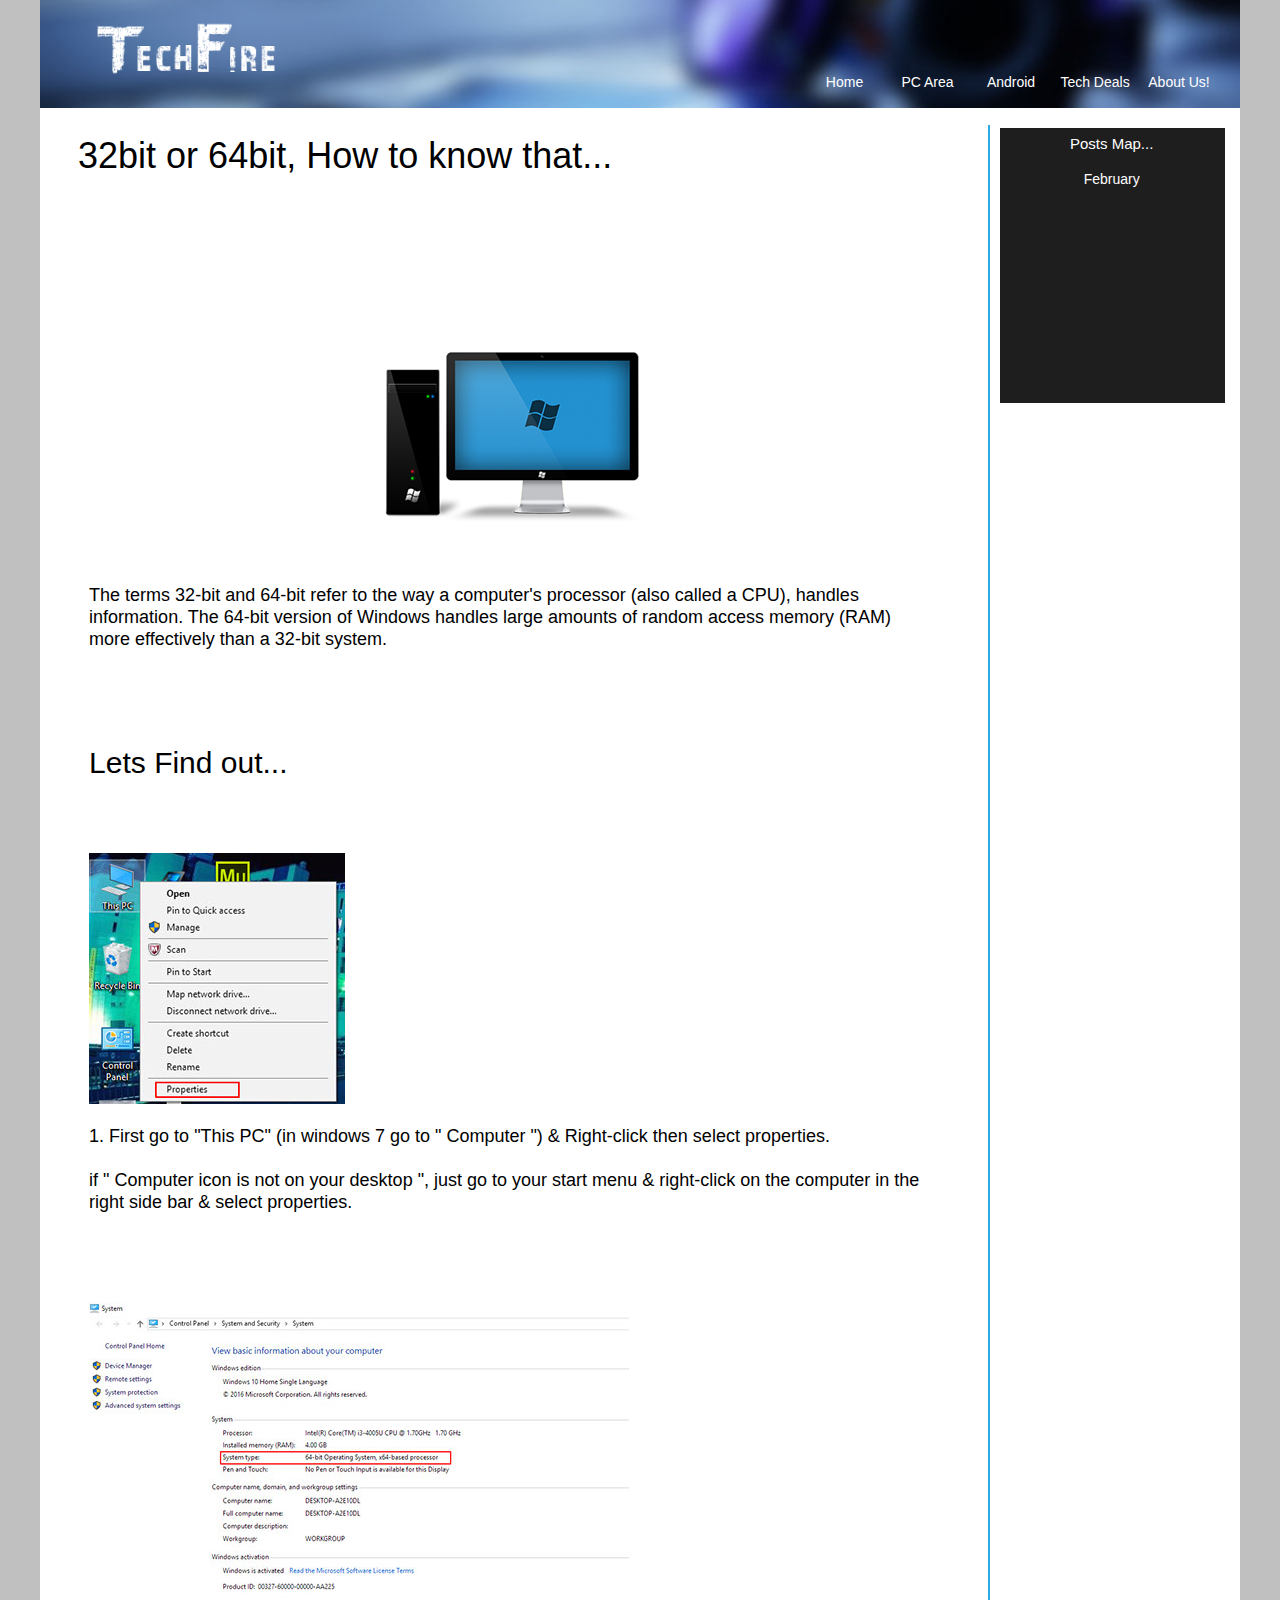
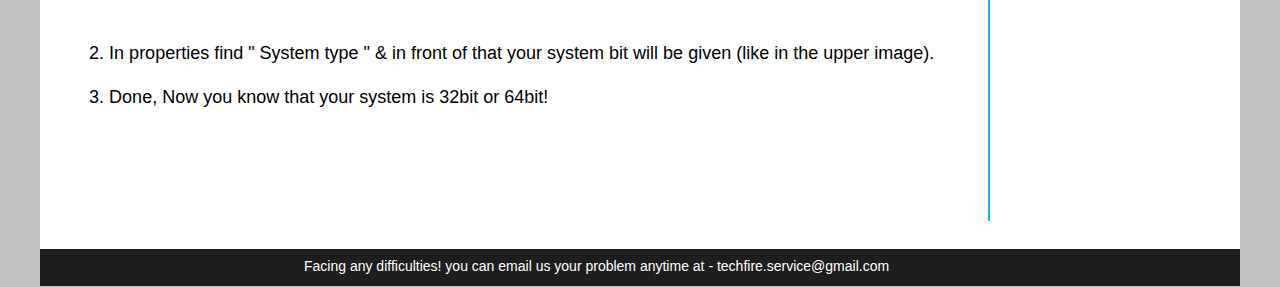
==== commit e1e9ac74: "SideBar Fix!" ====
--- a/32bit-or-64bit.html
+++ b/32bit-or-64bit.html
@@ -18,7 +18,7 @@
   <!-- CSS -->
   <link rel="stylesheet" type="text/css" href="css/site_global.css?crc=443350757"/>
   <link rel="stylesheet" type="text/css" href="css/master_a-master.css?crc=376226492"/>
-  <link rel="stylesheet" type="text/css" href="css/32bit-or-64bit.css?crc=393556112" id="pagesheet"/>
+  <link rel="stylesheet" type="text/css" href="css/32bit-or-64bit.css?crc=281740362" id="pagesheet"/>
   <!-- Other scripts -->
   <script type="text/javascript">
    var __adobewebfontsappname__ = "muse";
@@ -98,12 +98,12 @@
       </div>
       <nav class="MenuBar clearfix colelem" id="menuu406"><!-- vertical box -->
        <div class="MenuItemContainer clearfix colelem" id="u407"><!-- horizontal box -->
-        <a class="nonblock nontext MenuItem MenuItemWithSubMenu clearfix grpelem" id="u408" href="index.html"><!-- horizontal box --><div class="MenuItemLabel clearfix grpelem" id="u411-4"><!-- content --><p>Feburary</p></div></a>
+        <a class="nonblock nontext MenuItem MenuItemWithSubMenu clearfix grpelem" id="u408" href="index.html"><!-- horizontal box --><div class="MenuItemLabel clearfix grpelem" id="u411-4"><!-- content --><p>February</p></div></a>
        </div>
       </nav>
      </div>
     </div>
-    <div class="verticalspacer" data-offset-top="1824" data-content-above-spacer="1823" data-content-below-spacer="64"></div>
+    <div class="verticalspacer" data-offset-top="1821" data-content-above-spacer="1820" data-content-below-spacer="67"></div>
     <div class="clearfix colelem" id="u1047"><!-- group -->
      <div class="clearfix grpelem" id="u1035"><!-- group -->
       <div class="clearfix grpelem" id="u1038-4"><!-- content -->
--- a/css/32bit-or-64bit.css
+++ b/css/32bit-or-64bit.css
@@ -1 +1 @@
-.version._32bit_or_64bit{color:#000017;background-color:#753090;}#muse_css_mq{background-color:#FFFFFF;}#page{z-index:1;min-height:1849px;background-image:none;border-width:0px;border-color:#000000;background-color:#FFFFFF;opacity:1;-ms-filter:"progid:DXImageTransform.Microsoft.Alpha(Opacity=100)";filter:alpha(opacity=100);width:100%;max-width:1200px;margin-left:auto;margin-right:auto;}#page_position_content{margin-bottom:-37px;width:100%;}#pu94{z-index:2;width:100%;}#u94{z-index:2;position:relative;margin-right:-10000px;width:100%;}#u96{z-index:4;position:relative;margin-right:-10000px;margin-top:20px;width:22.25%;left:2.25%;}#menuu1196{z-index:24;width:416px;position:relative;margin-right:-10000px;margin-top:71px;left:63.67%;}#u1197{width:81px;min-height:23px;position:relative;margin-right:-10000px;}#u1198{width:81px;padding-bottom:6px;position:relative;}#u1198:hover{width:81px;min-height:0px;margin:0px;}#u1198:active{width:81px;min-height:0px;margin:0px;}#u1199-4{width:81px;min-height:17px;position:relative;margin-right:-10000px;top:3px;}#u1198:hover #u1199-4{padding-top:0px;padding-bottom:0px;min-height:17px;width:81px;margin:0px -10000px 0px 0px;}#u1198:active #u1199-4{padding-top:0px;padding-bottom:0px;min-height:17px;width:81px;margin:0px -10000px 0px 0px;}#u1225{width:81px;min-height:23px;position:relative;margin-right:-10000px;left:83px;}#u1226{width:81px;padding-bottom:6px;position:relative;}#u1226:hover{width:81px;min-height:0px;margin:0px;}#u1226:active{width:81px;min-height:0px;margin:0px;}#u1198.MuseMenuActive,#u1226.MuseMenuActive{width:79px;min-height:0px;margin:0px;}#u1228-4{width:81px;min-height:17px;position:relative;margin-right:-10000px;top:3px;}#u1198.MuseMenuActive #u1199-4,#u1226:hover #u1228-4{padding-top:0px;padding-bottom:0px;min-height:17px;width:81px;margin:0px -10000px 0px 0px;}#u1226:active #u1228-4{padding-top:0px;padding-bottom:0px;min-height:17px;width:81px;margin:0px -10000px 0px 0px;}#u1226.MuseMenuActive #u1228-4{padding-top:0px;padding-bottom:0px;min-height:17px;width:81px;margin:0px -10000px 0px 0px;}#u1211{width:82px;min-height:23px;position:relative;margin-right:-10000px;left:166px;}#u1212{width:82px;padding-bottom:6px;position:relative;}#u1212:hover{width:82px;min-height:0px;margin:0px;}#u1212:active{width:82px;min-height:0px;margin:0px;}#u1214-4{width:82px;min-height:17px;position:relative;margin-right:-10000px;top:3px;}#u1212:hover #u1214-4{padding-top:0px;padding-bottom:0px;min-height:17px;width:82px;margin:0px -10000px 0px 0px;}#u1212:active #u1214-4{padding-top:0px;padding-bottom:0px;min-height:17px;width:82px;margin:0px -10000px 0px 0px;}#u1204{width:82px;min-height:23px;position:relative;margin-right:-10000px;left:250px;}#u1207{width:82px;padding-bottom:6px;position:relative;}#u1207:hover{width:82px;min-height:0px;margin:0px;}#u1207:active{width:82px;min-height:0px;margin:0px;}#u1209-4{width:82px;min-height:17px;position:relative;margin-right:-10000px;top:3px;}#u1212.MuseMenuActive #u1214-4,#u1207:hover #u1209-4{padding-top:0px;padding-bottom:0px;min-height:17px;width:82px;margin:0px -10000px 0px 0px;}#u1207:active #u1209-4{padding-top:0px;padding-bottom:0px;min-height:17px;width:82px;margin:0px -10000px 0px 0px;}#u1218{width:82px;min-height:23px;position:relative;margin-right:-10000px;left:334px;}#u1219{width:82px;padding-bottom:6px;position:relative;}#u1219:hover{width:82px;min-height:0px;margin:0px;}#u1219:active{width:82px;min-height:0px;margin:0px;}#u1212.MuseMenuActive,#u1207.MuseMenuActive,#u1219.MuseMenuActive{width:80px;min-height:0px;margin:0px;}#u1220-4{width:82px;min-height:17px;position:relative;margin-right:-10000px;top:3px;}#u1207.MuseMenuActive #u1209-4,#u1219:hover #u1220-4{padding-top:0px;padding-bottom:0px;min-height:17px;width:82px;margin:0px -10000px 0px 0px;}#u1219:active #u1220-4{padding-top:0px;padding-bottom:0px;min-height:17px;width:82px;margin:0px -10000px 0px 0px;}#u1219.MuseMenuActive #u1220-4{padding-top:0px;padding-bottom:0px;min-height:17px;width:82px;margin:0px -10000px 0px 0px;}#ppu963-4{z-index:0;margin-top:20px;width:95.59%;margin-left:3.17%;}#pu963-4{z-index:56;margin-right:-10000px;margin-top:6px;width:75.42%;}#u963-4{z-index:56;min-height:51px;background-color:transparent;line-height:43px;font-size:36px;font-family:quicksand, sans-serif;font-weight:400;position:relative;width:76.54%;}#u963{font-size:36px;}#u977{z-index:60;background-color:transparent;margin-top:114px;position:relative;width:29.6%;margin-left:35.38%;}#u987-4{z-index:62;min-height:30px;background-color:transparent;line-height:22px;font-size:18px;font-family:quicksand, sans-serif;font-weight:400;margin-top:29px;position:relative;width:96.77%;margin-left:1.28%;}#u990-4{z-index:66;min-height:46px;background-color:transparent;line-height:36px;font-size:30px;font-family:quicksand, sans-serif;font-weight:400;margin-top:95px;position:relative;width:35.27%;margin-left:1.28%;}#u990{font-size:30px;}#u1003{z-index:70;background-color:transparent;margin-top:62px;position:relative;width:29.6%;margin-left:1.28%;}#u1013-7{z-index:72;min-height:59px;background-color:transparent;line-height:22px;font-size:18px;font-family:quicksand, sans-serif;font-weight:400;margin-top:21px;position:relative;width:98.73%;margin-left:1.28%;}#u1016{z-index:79;background-color:transparent;margin-top:89px;position:relative;width:62.43%;margin-left:1.28%;}#u1026-7{z-index:81;min-height:59px;background-color:transparent;line-height:22px;font-size:18px;font-family:quicksand, sans-serif;font-weight:400;margin-top:25px;position:relative;width:98.73%;margin-left:1.28%;}#u987,#u1013,#u1013-4,#u1026,#u1026-4{font-size:18px;}#u960{z-index:55;width:2px;height:1696px;border-width:0px;background-color:#29ABE2;position:relative;margin-right:-10000px;left:78.56%;}#u960:hover{background-color:transparent;width:2px;height:1696px;min-height:0px;margin:0px -10000px 0px 0%;}.ie #u960:hover{background-color:#FFFFFF;opacity:0.01;-ms-filter:"progid:DXImageTransform.Microsoft.Alpha(Opacity=1)";filter:alpha(opacity=1);}#u403{z-index:6;padding-top:7px;padding-bottom:214.0000000000001px;position:relative;margin-right:-10000px;width:19.62%;left:80.39%;}#u480-4{z-index:14;min-height:16px;position:relative;width:96.45%;margin-left:1.34%;}#menuu406{z-index:7;width:219px;margin-top:17px;position:relative;margin-left:0.89%;}#u407{width:219px;position:relative;}#u408{width:219px;min-height:17px;padding-bottom:2px;position:relative;margin-right:-10000px;}#u408:hover{width:219px;min-height:17px;margin:0px -10000px 0px 0px;}#u408:active{width:219px;min-height:17px;margin:0px -10000px 0px 0px;}#u408.MuseMenuActive{width:219px;min-height:17px;margin:0px -10000px 0px 0px;}#u411-4{width:219px;min-height:17px;position:relative;margin-right:-10000px;top:1px;}#u408:hover #u411-4{padding-top:0px;padding-bottom:0px;min-height:17px;width:219px;margin:0px -10000px 0px 0px;}#u408:active #u411-4{padding-top:0px;padding-bottom:0px;min-height:17px;width:219px;margin:0px -10000px 0px 0px;}#u408.MuseMenuActive #u411-4{padding-top:0px;padding-bottom:0px;min-height:17px;width:219px;margin:0px -10000px 0px 0px;}.css_verticalspacer .verticalspacer{height:calc(100vh - 1887px);}#u1047{z-index:18;width:1200px;margin-top:25px;position:relative;}#u1035{z-index:19;width:1200px;padding-bottom:10px;position:relative;margin-right:-10000px;}#u1038-4{z-index:20;width:673px;min-height:18px;position:relative;margin-right:-10000px;margin-top:9px;left:22%;}.html{background-color:#C0C0C0;}body{position:relative;min-width:1200px;padding-bottom:38px;}#u977_img,#u1003_img,#u1016_img,#u94_img,#u96_img{width:100%;}+.version._32bit_or_64bit{color:#000010;background-color:#CB044A;}#muse_css_mq{background-color:#FFFFFF;}#page{z-index:1;min-height:1849px;background-image:none;border-width:0px;border-color:#000000;background-color:#FFFFFF;opacity:1;-ms-filter:"progid:DXImageTransform.Microsoft.Alpha(Opacity=100)";filter:alpha(opacity=100);width:100%;max-width:1200px;margin-left:auto;margin-right:auto;}#page_position_content{margin-bottom:-37px;width:100%;}#pu94{z-index:2;width:100%;}#u94{z-index:2;position:relative;margin-right:-10000px;width:100%;}#u96{z-index:4;position:relative;margin-right:-10000px;margin-top:20px;width:22.25%;left:2.25%;}#menuu1196{z-index:24;width:416px;position:relative;margin-right:-10000px;margin-top:71px;left:63.67%;}#u1197{width:81px;min-height:23px;position:relative;margin-right:-10000px;}#u1198{width:81px;padding-bottom:6px;position:relative;}#u1198:hover{width:81px;min-height:0px;margin:0px;}#u1198:active{width:81px;min-height:0px;margin:0px;}#u1199-4{width:81px;min-height:17px;position:relative;margin-right:-10000px;top:3px;}#u1198:hover #u1199-4{padding-top:0px;padding-bottom:0px;min-height:17px;width:81px;margin:0px -10000px 0px 0px;}#u1198:active #u1199-4{padding-top:0px;padding-bottom:0px;min-height:17px;width:81px;margin:0px -10000px 0px 0px;}#u1225{width:81px;min-height:23px;position:relative;margin-right:-10000px;left:83px;}#u1226{width:81px;padding-bottom:6px;position:relative;}#u1226:hover{width:81px;min-height:0px;margin:0px;}#u1226:active{width:81px;min-height:0px;margin:0px;}#u1198.MuseMenuActive,#u1226.MuseMenuActive{width:79px;min-height:0px;margin:0px;}#u1228-4{width:81px;min-height:17px;position:relative;margin-right:-10000px;top:3px;}#u1198.MuseMenuActive #u1199-4,#u1226:hover #u1228-4{padding-top:0px;padding-bottom:0px;min-height:17px;width:81px;margin:0px -10000px 0px 0px;}#u1226:active #u1228-4{padding-top:0px;padding-bottom:0px;min-height:17px;width:81px;margin:0px -10000px 0px 0px;}#u1226.MuseMenuActive #u1228-4{padding-top:0px;padding-bottom:0px;min-height:17px;width:81px;margin:0px -10000px 0px 0px;}#u1211{width:82px;min-height:23px;position:relative;margin-right:-10000px;left:166px;}#u1212{width:82px;padding-bottom:6px;position:relative;}#u1212:hover{width:82px;min-height:0px;margin:0px;}#u1212:active{width:82px;min-height:0px;margin:0px;}#u1214-4{width:82px;min-height:17px;position:relative;margin-right:-10000px;top:3px;}#u1212:hover #u1214-4{padding-top:0px;padding-bottom:0px;min-height:17px;width:82px;margin:0px -10000px 0px 0px;}#u1212:active #u1214-4{padding-top:0px;padding-bottom:0px;min-height:17px;width:82px;margin:0px -10000px 0px 0px;}#u1204{width:82px;min-height:23px;position:relative;margin-right:-10000px;left:250px;}#u1207{width:82px;padding-bottom:6px;position:relative;}#u1207:hover{width:82px;min-height:0px;margin:0px;}#u1207:active{width:82px;min-height:0px;margin:0px;}#u1209-4{width:82px;min-height:17px;position:relative;margin-right:-10000px;top:3px;}#u1212.MuseMenuActive #u1214-4,#u1207:hover #u1209-4{padding-top:0px;padding-bottom:0px;min-height:17px;width:82px;margin:0px -10000px 0px 0px;}#u1207:active #u1209-4{padding-top:0px;padding-bottom:0px;min-height:17px;width:82px;margin:0px -10000px 0px 0px;}#u1218{width:82px;min-height:23px;position:relative;margin-right:-10000px;left:334px;}#u1219{width:82px;padding-bottom:6px;position:relative;}#u1219:hover{width:82px;min-height:0px;margin:0px;}#u1219:active{width:82px;min-height:0px;margin:0px;}#u1212.MuseMenuActive,#u1207.MuseMenuActive,#u1219.MuseMenuActive{width:80px;min-height:0px;margin:0px;}#u1220-4{width:82px;min-height:17px;position:relative;margin-right:-10000px;top:3px;}#u1207.MuseMenuActive #u1209-4,#u1219:hover #u1220-4{padding-top:0px;padding-bottom:0px;min-height:17px;width:82px;margin:0px -10000px 0px 0px;}#u1219:active #u1220-4{padding-top:0px;padding-bottom:0px;min-height:17px;width:82px;margin:0px -10000px 0px 0px;}#u1219.MuseMenuActive #u1220-4{padding-top:0px;padding-bottom:0px;min-height:17px;width:82px;margin:0px -10000px 0px 0px;}#ppu963-4{z-index:0;margin-top:17px;width:95.59%;margin-left:3.17%;}#pu963-4{z-index:56;margin-right:-10000px;margin-top:9px;width:75.42%;}#u963-4{z-index:56;min-height:51px;background-color:transparent;line-height:43px;font-size:36px;font-family:quicksand, sans-serif;font-weight:400;position:relative;width:76.54%;}#u963{font-size:36px;}#u977{z-index:60;background-color:transparent;margin-top:114px;position:relative;width:29.6%;margin-left:35.38%;}#u987-4{z-index:62;min-height:30px;background-color:transparent;line-height:22px;font-size:18px;font-family:quicksand, sans-serif;font-weight:400;margin-top:29px;position:relative;width:96.77%;margin-left:1.28%;}#u990-4{z-index:66;min-height:46px;background-color:transparent;line-height:36px;font-size:30px;font-family:quicksand, sans-serif;font-weight:400;margin-top:95px;position:relative;width:35.27%;margin-left:1.28%;}#u990{font-size:30px;}#u1003{z-index:70;background-color:transparent;margin-top:62px;position:relative;width:29.6%;margin-left:1.28%;}#u1013-7{z-index:72;min-height:59px;background-color:transparent;line-height:22px;font-size:18px;font-family:quicksand, sans-serif;font-weight:400;margin-top:21px;position:relative;width:98.73%;margin-left:1.28%;}#u1016{z-index:79;background-color:transparent;margin-top:89px;position:relative;width:62.43%;margin-left:1.28%;}#u1026-7{z-index:81;min-height:59px;background-color:transparent;line-height:22px;font-size:18px;font-family:quicksand, sans-serif;font-weight:400;margin-top:25px;position:relative;width:98.73%;margin-left:1.28%;}#u987,#u1013,#u1013-4,#u1026,#u1026-4{font-size:18px;}#u960{z-index:55;width:2px;height:1696px;border-width:0px;background-color:#29ABE2;position:relative;margin-right:-10000px;left:79.34%;}#u960:hover{background-color:transparent;width:2px;height:1696px;min-height:0px;margin:0px -10000px 0px 0%;}.ie #u960:hover{background-color:#FFFFFF;opacity:0.01;-ms-filter:"progid:DXImageTransform.Microsoft.Alpha(Opacity=1)";filter:alpha(opacity=1);}#u403{z-index:6;padding-top:7px;padding-bottom:214.0000000000001px;position:relative;margin-right:-10000px;margin-top:3px;width:19.62%;left:80.39%;}#u480-4{z-index:14;min-height:16px;position:relative;width:96.45%;margin-left:1.34%;}#menuu406{z-index:7;width:219px;margin-top:17px;position:relative;margin-left:0.89%;}#u407{width:219px;position:relative;}#u408{width:219px;min-height:17px;padding-bottom:2px;position:relative;margin-right:-10000px;}#u408:hover{width:219px;min-height:17px;margin:0px -10000px 0px 0px;}#u408:active{width:219px;min-height:17px;margin:0px -10000px 0px 0px;}#u408.MuseMenuActive{width:219px;min-height:17px;margin:0px -10000px 0px 0px;}#u411-4{width:219px;min-height:17px;position:relative;margin-right:-10000px;top:1px;}#u408:hover #u411-4{padding-top:0px;padding-bottom:0px;min-height:17px;width:219px;margin:0px -10000px 0px 0px;}#u408:active #u411-4{padding-top:0px;padding-bottom:0px;min-height:17px;width:219px;margin:0px -10000px 0px 0px;}#u408.MuseMenuActive #u411-4{padding-top:0px;padding-bottom:0px;min-height:17px;width:219px;margin:0px -10000px 0px 0px;}.css_verticalspacer .verticalspacer{height:calc(100vh - 1887px);}#u1047{z-index:18;width:1200px;margin-top:28px;position:relative;}#u1035{z-index:19;width:1200px;padding-bottom:10px;position:relative;margin-right:-10000px;}#u1038-4{z-index:20;width:673px;min-height:18px;position:relative;margin-right:-10000px;margin-top:9px;left:22%;}.html{background-color:#C0C0C0;}body{position:relative;min-width:1200px;padding-bottom:38px;}#u977_img,#u1003_img,#u1016_img,#u94_img,#u96_img{width:100%;}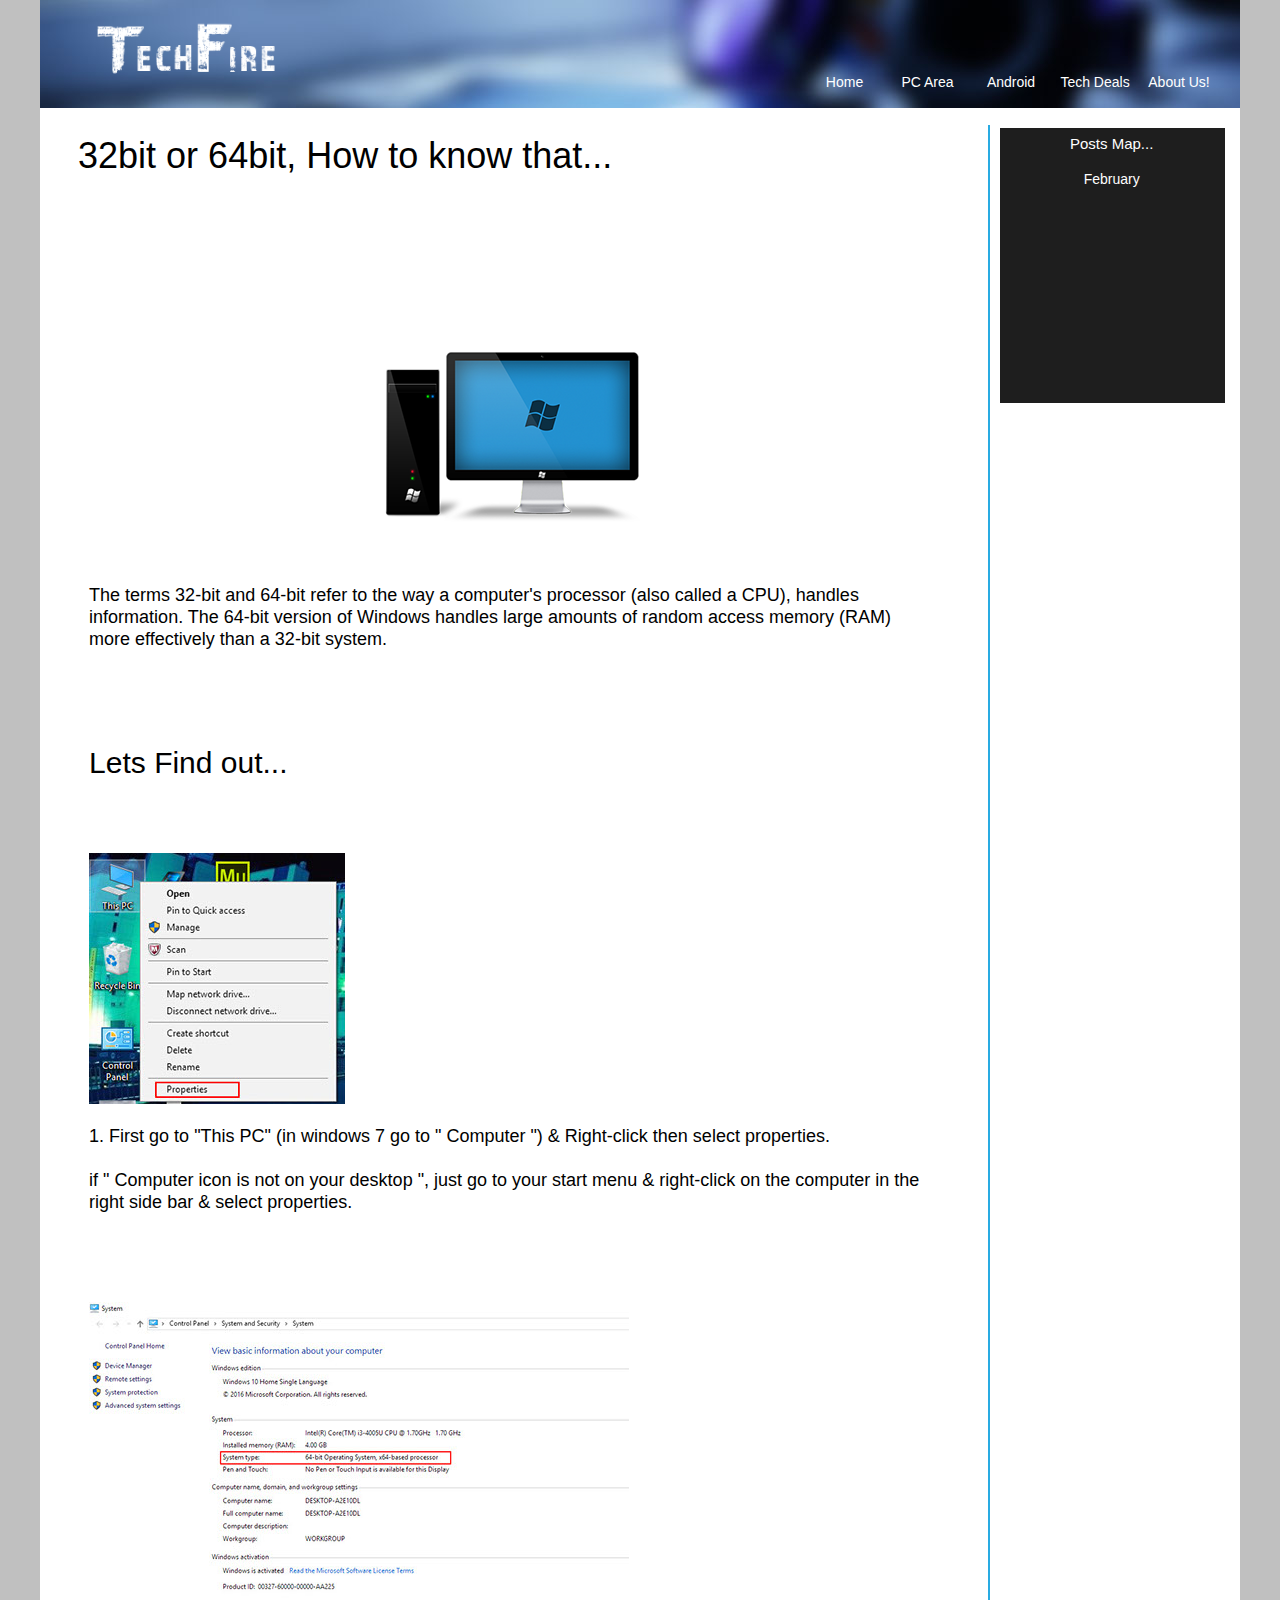
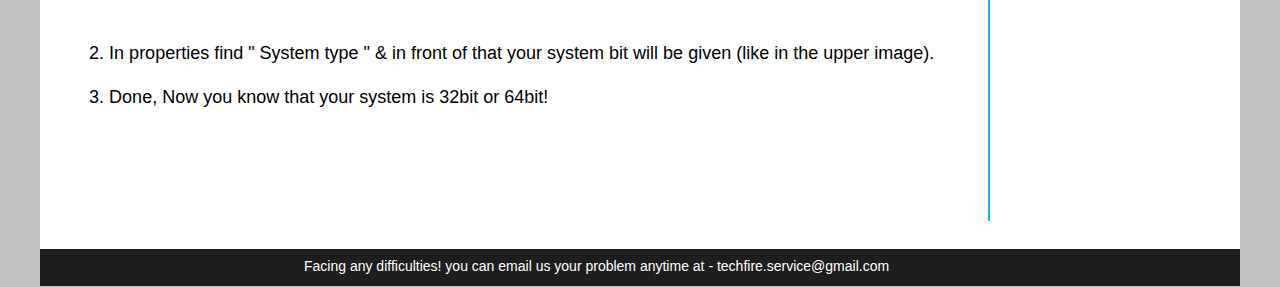
==== commit 20a5394f: "Final Release!" ====
--- a/32bit-or-64bit.html
+++ b/32bit-or-64bit.html
@@ -14,11 +14,12 @@
 if(typeof Muse == "undefined") window.Muse = {}; window.Muse.assets = {"required":["museutils.js", "museconfig.js", "jquery.musemenu.js", "jquery.watch.js", "require.js", "32bit-or-64bit.css"], "outOfDate":[]};
 </script>
   
+  <link rel="shortcut icon" href="images/favicon.ico?crc=528919677"/>
   <title>32bit or 64bit</title>
   <!-- CSS -->
   <link rel="stylesheet" type="text/css" href="css/site_global.css?crc=443350757"/>
-  <link rel="stylesheet" type="text/css" href="css/master_a-master.css?crc=376226492"/>
-  <link rel="stylesheet" type="text/css" href="css/32bit-or-64bit.css?crc=281740362" id="pagesheet"/>
+  <link rel="stylesheet" type="text/css" href="css/master_a-master.css?crc=4112611589"/>
+  <link rel="stylesheet" type="text/css" href="css/32bit-or-64bit.css?crc=507772559" id="pagesheet"/>
   <!-- Other scripts -->
   <script type="text/javascript">
    var __adobewebfontsappname__ = "muse";
@@ -37,7 +38,7 @@
    <div class="position_content" id="page_position_content">
     <div class="clearfix colelem" id="pu94"><!-- group -->
      <div class="clip_frame grpelem" id="u94"><!-- image -->
-      <img class="block" id="u94_img" src="images/fire%20bar.jpg?crc=3937245226" alt="" data-image-width="1200" data-image-height="108"/>
+      <img class="block" id="u94_img" src="images/fire%20bar.jpg?crc=151167321" alt="" data-image-width="1200" data-image-height="108"/>
      </div>
      <div class="clip_frame grpelem" id="u96"><!-- image -->
       <img class="block" id="u96_img" src="images/fire!.png?crc=5031136" alt="" data-image-width="267" data-image-height="63"/>
@@ -92,15 +93,37 @@
       </div>
      </div>
      <div class="grpelem" id="u960"><!-- simple frame --></div>
-     <div class="clearfix grpelem" id="u403"><!-- column -->
-      <div class="clearfix colelem" id="u480-4"><!-- content -->
-       <p>Posts Map...</p>
+     <div class="clearfix grpelem" id="pu403"><!-- column -->
+      <div class="clearfix colelem" id="u403"><!-- column -->
+       <div class="clearfix colelem" id="u480-4"><!-- content -->
+        <p>Posts Map...</p>
+       </div>
+       <nav class="MenuBar clearfix colelem" id="menuu406"><!-- vertical box -->
+        <div class="MenuItemContainer clearfix colelem" id="u407"><!-- horizontal box -->
+         <a class="nonblock nontext MenuItem MenuItemWithSubMenu clearfix grpelem" id="u408" href="index.html"><!-- horizontal box --><div class="MenuItemLabel clearfix grpelem" id="u411-4"><!-- content --><p>February</p></div></a>
+        </div>
+       </nav>
       </div>
-      <nav class="MenuBar clearfix colelem" id="menuu406"><!-- vertical box -->
-       <div class="MenuItemContainer clearfix colelem" id="u407"><!-- horizontal box -->
-        <a class="nonblock nontext MenuItem MenuItemWithSubMenu clearfix grpelem" id="u408" href="index.html"><!-- horizontal box --><div class="MenuItemLabel clearfix grpelem" id="u411-4"><!-- content --><p>February</p></div></a>
-       </div>
-      </nav>
+      <div class="colelem" id="u1400"><!-- custom html -->
+       <iframe style="width:120px;height:240px;" marginwidth="0" marginheight="0" scrolling="no" frameborder="0" src="//ws-in.amazon-adsystem.com/widgets/q?ServiceVersion=20070822&OneJS=1&Operation=GetAdHtml&MarketPlace=IN&source=ac&ref=qf_sp_asin_til&ad_type=product_link&tracking_id=techfire-21&marketplace=amazon&region=IN&placement=B01JS4KJJU&asins=B01JS4KJJU&linkId=3356256a543ca3c4cb68079caf4dd476&show_border=false&link_opens_in_new_window=false&price_color=333333&title_color=0066c0&bg_color=ffffff">
+    </iframe>
+      </div>
+      <div class="colelem" id="u1413"><!-- custom html -->
+       <iframe style="width:120px;height:240px;" marginwidth="0" marginheight="0" scrolling="no" frameborder="0" src="//ws-in.amazon-adsystem.com/widgets/q?ServiceVersion=20070822&OneJS=1&Operation=GetAdHtml&MarketPlace=IN&source=ac&ref=qf_sp_asin_til&ad_type=product_link&tracking_id=techfire-21&marketplace=amazon&region=IN&placement=B0194Q5KJG&asins=B0194Q5KJG&linkId=785d0f43967bbf07518f5080df4f6b00&show_border=false&link_opens_in_new_window=false&price_color=333333&title_color=0066c0&bg_color=ffffff">
+    </iframe>
+      </div>
+      <div class="colelem" id="u1417"><!-- custom html -->
+       <iframe style="width:120px;height:240px;" marginwidth="0" marginheight="0" scrolling="no" frameborder="0" src="//ws-in.amazon-adsystem.com/widgets/q?ServiceVersion=20070822&OneJS=1&Operation=GetAdHtml&MarketPlace=IN&source=ac&ref=qf_sp_asin_til&ad_type=product_link&tracking_id=techfire-21&marketplace=amazon&region=IN&placement=B00PS04A6C&asins=B00PS04A6C&linkId=92670beffc296ac62f1f238065a84a5b&show_border=false&link_opens_in_new_window=false&price_color=333333&title_color=0066c0&bg_color=ffffff">
+    </iframe>
+      </div>
+      <div class="colelem" id="u1425"><!-- custom html -->
+       <iframe style="width:120px;height:240px;" marginwidth="0" marginheight="0" scrolling="no" frameborder="0" src="//ws-in.amazon-adsystem.com/widgets/q?ServiceVersion=20070822&OneJS=1&Operation=GetAdHtml&MarketPlace=IN&source=ac&ref=qf_sp_asin_til&ad_type=product_link&tracking_id=techfire-21&marketplace=amazon&region=IN&placement=B009WNA9V6&asins=B009WNA9V6&linkId=4abf6287b71ac95016d995952a8d7306&show_border=false&link_opens_in_new_window=false&price_color=333333&title_color=0066c0&bg_color=ffffff">
+    </iframe>
+      </div>
+      <div class="colelem" id="u1429"><!-- custom html -->
+       <iframe style="width:120px;height:240px;" marginwidth="0" marginheight="0" scrolling="no" frameborder="0" src="//ws-in.amazon-adsystem.com/widgets/q?ServiceVersion=20070822&OneJS=1&Operation=GetAdHtml&MarketPlace=IN&source=ac&ref=qf_sp_asin_til&ad_type=product_link&tracking_id=techfire-21&marketplace=amazon&region=IN&placement=B00VUUPJUA&asins=B00VUUPJUA&linkId=bd2b5c27439c3c8b4dcfe4927a6a6df8&show_border=false&link_opens_in_new_window=false&price_color=333333&title_color=0066c0&bg_color=ffffff">
+    </iframe>
+      </div>
      </div>
     </div>
     <div class="verticalspacer" data-offset-top="1821" data-content-above-spacer="1820" data-content-below-spacer="67"></div>
--- a/css/master_a-master.css
+++ b/css/master_a-master.css
@@ -1 +1 @@
-#u94,#u96,#u1197,#u1198{background-color:transparent;}#u1198:hover{border-width:0px;border-color:transparent;background-color:#2E3192;}#u1198:active{border-width:0px;border-color:transparent;background-color:#1B1464;}#u1199-4{border-width:0px;border-color:transparent;background-color:transparent;color:#FFFFFF;text-align:center;font-family:quicksand, sans-serif;font-weight:400;}#u1225,#u1226{background-color:transparent;}#u1226:hover{border-width:0px;border-color:transparent;background-color:#2E3192;}#u1226:active{border-width:0px;border-color:transparent;background-color:#1B1464;}#u1228-4{border-width:0px;border-color:transparent;background-color:transparent;color:#FFFFFF;text-align:center;font-family:quicksand, sans-serif;font-weight:400;}#u1211,#u1212{background-color:transparent;}#u1212:hover{border-width:0px;border-color:transparent;background-color:#2E3192;}#u1212:active{border-width:0px;border-color:transparent;background-color:#1B1464;}#u1214-4{border-width:0px;border-color:transparent;background-color:transparent;color:#FFFFFF;text-align:center;font-family:quicksand, sans-serif;font-weight:400;}#u1204,#u1207{background-color:transparent;}#u1207:hover{border-width:0px;border-color:transparent;background-color:#2E3192;}#u1207:active{border-width:0px;border-color:transparent;background-color:#1B1464;}#u1209-4{border-width:0px;border-color:transparent;background-color:transparent;color:#FFFFFF;text-align:center;font-family:quicksand, sans-serif;font-weight:400;}#u1218,#u1219{background-color:transparent;}#u1219:hover{border-width:0px;border-color:transparent;background-color:#2E3192;}#u1219:active{border-width:0px;border-color:transparent;background-color:#1B1464;}#u1198.MuseMenuActive,#u1226.MuseMenuActive,#u1212.MuseMenuActive,#u1207.MuseMenuActive,#u1219.MuseMenuActive{border-style:solid;border-width:1px;border-color:#FFFFFF;background-color:transparent;}#u1220-4{border-width:0px;border-color:transparent;background-color:transparent;color:#FFFFFF;text-align:center;font-family:quicksand, sans-serif;font-weight:400;}.MenuItem{cursor:pointer;}#u480-4{background-color:transparent;line-height:18px;color:#FFFFFF;font-size:15px;text-align:center;font-family:quicksand, sans-serif;font-weight:400;}#u407,#u408{background-color:transparent;}#u408:hover{background-color:#2E3192;}#u408:active{background-color:#1B1464;}#u408.MuseMenuActive{background-color:transparent;}#u411-4{border-width:0px;border-color:transparent;background-color:transparent;color:#FFFFFF;text-align:center;font-family:quicksand, sans-serif;font-weight:400;}#menuu1196,#menuu406,#u1047{border-width:0px;border-color:transparent;background-color:transparent;}#u403,#u1035{background-color:#1E1E1E;}#u1038-4{background-color:transparent;color:#FFFFFF;font-size:14px;font-family:quicksand, sans-serif;font-weight:400;}+#u94,#u96,#u1197,#u1198{background-color:transparent;}#u1198:hover{border-width:0px;border-color:transparent;background-color:#2E3192;}#u1198:active{border-width:0px;border-color:transparent;background-color:#1B1464;}#u1199-4{border-width:0px;border-color:transparent;background-color:transparent;color:#FFFFFF;text-align:center;font-family:quicksand, sans-serif;font-weight:400;}#u1225,#u1226{background-color:transparent;}#u1226:hover{border-width:0px;border-color:transparent;background-color:#2E3192;}#u1226:active{border-width:0px;border-color:transparent;background-color:#1B1464;}#u1228-4{border-width:0px;border-color:transparent;background-color:transparent;color:#FFFFFF;text-align:center;font-family:quicksand, sans-serif;font-weight:400;}#u1211,#u1212{background-color:transparent;}#u1212:hover{border-width:0px;border-color:transparent;background-color:#2E3192;}#u1212:active{border-width:0px;border-color:transparent;background-color:#1B1464;}#u1214-4{border-width:0px;border-color:transparent;background-color:transparent;color:#FFFFFF;text-align:center;font-family:quicksand, sans-serif;font-weight:400;}#u1204,#u1207{background-color:transparent;}#u1207:hover{border-width:0px;border-color:transparent;background-color:#2E3192;}#u1207:active{border-width:0px;border-color:transparent;background-color:#1B1464;}#u1209-4{border-width:0px;border-color:transparent;background-color:transparent;color:#FFFFFF;text-align:center;font-family:quicksand, sans-serif;font-weight:400;}#u1218,#u1219{background-color:transparent;}#u1219:hover{border-width:0px;border-color:transparent;background-color:#2E3192;}#u1219:active{border-width:0px;border-color:transparent;background-color:#1B1464;}#u1198.MuseMenuActive,#u1226.MuseMenuActive,#u1212.MuseMenuActive,#u1207.MuseMenuActive,#u1219.MuseMenuActive{border-style:solid;border-width:1px;border-color:#FFFFFF;background-color:transparent;}#u1220-4{border-width:0px;border-color:transparent;background-color:transparent;color:#FFFFFF;text-align:center;font-family:quicksand, sans-serif;font-weight:400;}.MenuItem{cursor:pointer;}#u480-4{background-color:transparent;color:#FFFFFF;line-height:18px;font-size:15px;text-align:center;font-family:quicksand, sans-serif;font-weight:400;}#u407,#u408{background-color:transparent;}#u408:hover{background-color:#2E3192;}#u408:active{background-color:#1B1464;}#u408.MuseMenuActive{background-color:transparent;}#u411-4{border-width:0px;border-color:transparent;background-color:transparent;color:#FFFFFF;text-align:center;font-family:quicksand, sans-serif;font-weight:400;}#menuu1196,#menuu406,#u1047{border-width:0px;border-color:transparent;background-color:transparent;}#u403,#u1035{background-color:#1E1E1E;}#u1038-4{background-color:transparent;color:#FFFFFF;font-size:14px;font-family:quicksand, sans-serif;font-weight:400;}--- a/css/32bit-or-64bit.css
+++ b/css/32bit-or-64bit.css
@@ -1 +1 @@
-.version._32bit_or_64bit{color:#000010;background-color:#CB044A;}#muse_css_mq{background-color:#FFFFFF;}#page{z-index:1;min-height:1849px;background-image:none;border-width:0px;border-color:#000000;background-color:#FFFFFF;opacity:1;-ms-filter:"progid:DXImageTransform.Microsoft.Alpha(Opacity=100)";filter:alpha(opacity=100);width:100%;max-width:1200px;margin-left:auto;margin-right:auto;}#page_position_content{margin-bottom:-37px;width:100%;}#pu94{z-index:2;width:100%;}#u94{z-index:2;position:relative;margin-right:-10000px;width:100%;}#u96{z-index:4;position:relative;margin-right:-10000px;margin-top:20px;width:22.25%;left:2.25%;}#menuu1196{z-index:24;width:416px;position:relative;margin-right:-10000px;margin-top:71px;left:63.67%;}#u1197{width:81px;min-height:23px;position:relative;margin-right:-10000px;}#u1198{width:81px;padding-bottom:6px;position:relative;}#u1198:hover{width:81px;min-height:0px;margin:0px;}#u1198:active{width:81px;min-height:0px;margin:0px;}#u1199-4{width:81px;min-height:17px;position:relative;margin-right:-10000px;top:3px;}#u1198:hover #u1199-4{padding-top:0px;padding-bottom:0px;min-height:17px;width:81px;margin:0px -10000px 0px 0px;}#u1198:active #u1199-4{padding-top:0px;padding-bottom:0px;min-height:17px;width:81px;margin:0px -10000px 0px 0px;}#u1225{width:81px;min-height:23px;position:relative;margin-right:-10000px;left:83px;}#u1226{width:81px;padding-bottom:6px;position:relative;}#u1226:hover{width:81px;min-height:0px;margin:0px;}#u1226:active{width:81px;min-height:0px;margin:0px;}#u1198.MuseMenuActive,#u1226.MuseMenuActive{width:79px;min-height:0px;margin:0px;}#u1228-4{width:81px;min-height:17px;position:relative;margin-right:-10000px;top:3px;}#u1198.MuseMenuActive #u1199-4,#u1226:hover #u1228-4{padding-top:0px;padding-bottom:0px;min-height:17px;width:81px;margin:0px -10000px 0px 0px;}#u1226:active #u1228-4{padding-top:0px;padding-bottom:0px;min-height:17px;width:81px;margin:0px -10000px 0px 0px;}#u1226.MuseMenuActive #u1228-4{padding-top:0px;padding-bottom:0px;min-height:17px;width:81px;margin:0px -10000px 0px 0px;}#u1211{width:82px;min-height:23px;position:relative;margin-right:-10000px;left:166px;}#u1212{width:82px;padding-bottom:6px;position:relative;}#u1212:hover{width:82px;min-height:0px;margin:0px;}#u1212:active{width:82px;min-height:0px;margin:0px;}#u1214-4{width:82px;min-height:17px;position:relative;margin-right:-10000px;top:3px;}#u1212:hover #u1214-4{padding-top:0px;padding-bottom:0px;min-height:17px;width:82px;margin:0px -10000px 0px 0px;}#u1212:active #u1214-4{padding-top:0px;padding-bottom:0px;min-height:17px;width:82px;margin:0px -10000px 0px 0px;}#u1204{width:82px;min-height:23px;position:relative;margin-right:-10000px;left:250px;}#u1207{width:82px;padding-bottom:6px;position:relative;}#u1207:hover{width:82px;min-height:0px;margin:0px;}#u1207:active{width:82px;min-height:0px;margin:0px;}#u1209-4{width:82px;min-height:17px;position:relative;margin-right:-10000px;top:3px;}#u1212.MuseMenuActive #u1214-4,#u1207:hover #u1209-4{padding-top:0px;padding-bottom:0px;min-height:17px;width:82px;margin:0px -10000px 0px 0px;}#u1207:active #u1209-4{padding-top:0px;padding-bottom:0px;min-height:17px;width:82px;margin:0px -10000px 0px 0px;}#u1218{width:82px;min-height:23px;position:relative;margin-right:-10000px;left:334px;}#u1219{width:82px;padding-bottom:6px;position:relative;}#u1219:hover{width:82px;min-height:0px;margin:0px;}#u1219:active{width:82px;min-height:0px;margin:0px;}#u1212.MuseMenuActive,#u1207.MuseMenuActive,#u1219.MuseMenuActive{width:80px;min-height:0px;margin:0px;}#u1220-4{width:82px;min-height:17px;position:relative;margin-right:-10000px;top:3px;}#u1207.MuseMenuActive #u1209-4,#u1219:hover #u1220-4{padding-top:0px;padding-bottom:0px;min-height:17px;width:82px;margin:0px -10000px 0px 0px;}#u1219:active #u1220-4{padding-top:0px;padding-bottom:0px;min-height:17px;width:82px;margin:0px -10000px 0px 0px;}#u1219.MuseMenuActive #u1220-4{padding-top:0px;padding-bottom:0px;min-height:17px;width:82px;margin:0px -10000px 0px 0px;}#ppu963-4{z-index:0;margin-top:17px;width:95.59%;margin-left:3.17%;}#pu963-4{z-index:56;margin-right:-10000px;margin-top:9px;width:75.42%;}#u963-4{z-index:56;min-height:51px;background-color:transparent;line-height:43px;font-size:36px;font-family:quicksand, sans-serif;font-weight:400;position:relative;width:76.54%;}#u963{font-size:36px;}#u977{z-index:60;background-color:transparent;margin-top:114px;position:relative;width:29.6%;margin-left:35.38%;}#u987-4{z-index:62;min-height:30px;background-color:transparent;line-height:22px;font-size:18px;font-family:quicksand, sans-serif;font-weight:400;margin-top:29px;position:relative;width:96.77%;margin-left:1.28%;}#u990-4{z-index:66;min-height:46px;background-color:transparent;line-height:36px;font-size:30px;font-family:quicksand, sans-serif;font-weight:400;margin-top:95px;position:relative;width:35.27%;margin-left:1.28%;}#u990{font-size:30px;}#u1003{z-index:70;background-color:transparent;margin-top:62px;position:relative;width:29.6%;margin-left:1.28%;}#u1013-7{z-index:72;min-height:59px;background-color:transparent;line-height:22px;font-size:18px;font-family:quicksand, sans-serif;font-weight:400;margin-top:21px;position:relative;width:98.73%;margin-left:1.28%;}#u1016{z-index:79;background-color:transparent;margin-top:89px;position:relative;width:62.43%;margin-left:1.28%;}#u1026-7{z-index:81;min-height:59px;background-color:transparent;line-height:22px;font-size:18px;font-family:quicksand, sans-serif;font-weight:400;margin-top:25px;position:relative;width:98.73%;margin-left:1.28%;}#u987,#u1013,#u1013-4,#u1026,#u1026-4{font-size:18px;}#u960{z-index:55;width:2px;height:1696px;border-width:0px;background-color:#29ABE2;position:relative;margin-right:-10000px;left:79.34%;}#u960:hover{background-color:transparent;width:2px;height:1696px;min-height:0px;margin:0px -10000px 0px 0%;}.ie #u960:hover{background-color:#FFFFFF;opacity:0.01;-ms-filter:"progid:DXImageTransform.Microsoft.Alpha(Opacity=1)";filter:alpha(opacity=1);}#u403{z-index:6;padding-top:7px;padding-bottom:214.0000000000001px;position:relative;margin-right:-10000px;margin-top:3px;width:19.62%;left:80.39%;}#u480-4{z-index:14;min-height:16px;position:relative;width:96.45%;margin-left:1.34%;}#menuu406{z-index:7;width:219px;margin-top:17px;position:relative;margin-left:0.89%;}#u407{width:219px;position:relative;}#u408{width:219px;min-height:17px;padding-bottom:2px;position:relative;margin-right:-10000px;}#u408:hover{width:219px;min-height:17px;margin:0px -10000px 0px 0px;}#u408:active{width:219px;min-height:17px;margin:0px -10000px 0px 0px;}#u408.MuseMenuActive{width:219px;min-height:17px;margin:0px -10000px 0px 0px;}#u411-4{width:219px;min-height:17px;position:relative;margin-right:-10000px;top:1px;}#u408:hover #u411-4{padding-top:0px;padding-bottom:0px;min-height:17px;width:219px;margin:0px -10000px 0px 0px;}#u408:active #u411-4{padding-top:0px;padding-bottom:0px;min-height:17px;width:219px;margin:0px -10000px 0px 0px;}#u408.MuseMenuActive #u411-4{padding-top:0px;padding-bottom:0px;min-height:17px;width:219px;margin:0px -10000px 0px 0px;}.css_verticalspacer .verticalspacer{height:calc(100vh - 1887px);}#u1047{z-index:18;width:1200px;margin-top:28px;position:relative;}#u1035{z-index:19;width:1200px;padding-bottom:10px;position:relative;margin-right:-10000px;}#u1038-4{z-index:20;width:673px;min-height:18px;position:relative;margin-right:-10000px;margin-top:9px;left:22%;}.html{background-color:#C0C0C0;}body{position:relative;min-width:1200px;padding-bottom:38px;}#u977_img,#u1003_img,#u1016_img,#u94_img,#u96_img{width:100%;}+.version._32bit_or_64bit{color:#00001E;background-color:#43FE8F;}#muse_css_mq{background-color:#FFFFFF;}#page{z-index:1;min-height:1849px;background-image:none;border-width:0px;border-color:#000000;background-color:#FFFFFF;opacity:1;-ms-filter:"progid:DXImageTransform.Microsoft.Alpha(Opacity=100)";filter:alpha(opacity=100);width:100%;max-width:1200px;margin-left:auto;margin-right:auto;}#page_position_content{margin-bottom:-37px;width:100%;}#pu94{z-index:2;width:100%;}#u94{z-index:2;position:relative;margin-right:-10000px;width:100%;}#u96{z-index:4;position:relative;margin-right:-10000px;margin-top:20px;width:22.25%;left:2.25%;}#menuu1196{z-index:24;width:416px;position:relative;margin-right:-10000px;margin-top:71px;left:63.67%;}#u1197{width:81px;min-height:23px;position:relative;margin-right:-10000px;}#u1198{width:81px;padding-bottom:6px;position:relative;}#u1198:hover{width:81px;min-height:0px;margin:0px;}#u1198:active{width:81px;min-height:0px;margin:0px;}#u1199-4{width:81px;min-height:17px;position:relative;margin-right:-10000px;top:3px;}#u1198:hover #u1199-4{padding-top:0px;padding-bottom:0px;min-height:17px;width:81px;margin:0px -10000px 0px 0px;}#u1198:active #u1199-4{padding-top:0px;padding-bottom:0px;min-height:17px;width:81px;margin:0px -10000px 0px 0px;}#u1225{width:81px;min-height:23px;position:relative;margin-right:-10000px;left:83px;}#u1226{width:81px;padding-bottom:6px;position:relative;}#u1226:hover{width:81px;min-height:0px;margin:0px;}#u1226:active{width:81px;min-height:0px;margin:0px;}#u1198.MuseMenuActive,#u1226.MuseMenuActive{width:79px;min-height:0px;margin:0px;}#u1228-4{width:81px;min-height:17px;position:relative;margin-right:-10000px;top:3px;}#u1198.MuseMenuActive #u1199-4,#u1226:hover #u1228-4{padding-top:0px;padding-bottom:0px;min-height:17px;width:81px;margin:0px -10000px 0px 0px;}#u1226:active #u1228-4{padding-top:0px;padding-bottom:0px;min-height:17px;width:81px;margin:0px -10000px 0px 0px;}#u1226.MuseMenuActive #u1228-4{padding-top:0px;padding-bottom:0px;min-height:17px;width:81px;margin:0px -10000px 0px 0px;}#u1211{width:82px;min-height:23px;position:relative;margin-right:-10000px;left:166px;}#u1212{width:82px;padding-bottom:6px;position:relative;}#u1212:hover{width:82px;min-height:0px;margin:0px;}#u1212:active{width:82px;min-height:0px;margin:0px;}#u1214-4{width:82px;min-height:17px;position:relative;margin-right:-10000px;top:3px;}#u1212:hover #u1214-4{padding-top:0px;padding-bottom:0px;min-height:17px;width:82px;margin:0px -10000px 0px 0px;}#u1212:active #u1214-4{padding-top:0px;padding-bottom:0px;min-height:17px;width:82px;margin:0px -10000px 0px 0px;}#u1204{width:82px;min-height:23px;position:relative;margin-right:-10000px;left:250px;}#u1207{width:82px;padding-bottom:6px;position:relative;}#u1207:hover{width:82px;min-height:0px;margin:0px;}#u1207:active{width:82px;min-height:0px;margin:0px;}#u1209-4{width:82px;min-height:17px;position:relative;margin-right:-10000px;top:3px;}#u1212.MuseMenuActive #u1214-4,#u1207:hover #u1209-4{padding-top:0px;padding-bottom:0px;min-height:17px;width:82px;margin:0px -10000px 0px 0px;}#u1207:active #u1209-4{padding-top:0px;padding-bottom:0px;min-height:17px;width:82px;margin:0px -10000px 0px 0px;}#u1218{width:82px;min-height:23px;position:relative;margin-right:-10000px;left:334px;}#u1219{width:82px;padding-bottom:6px;position:relative;}#u1219:hover{width:82px;min-height:0px;margin:0px;}#u1219:active{width:82px;min-height:0px;margin:0px;}#u1212.MuseMenuActive,#u1207.MuseMenuActive,#u1219.MuseMenuActive{width:80px;min-height:0px;margin:0px;}#u1220-4{width:82px;min-height:17px;position:relative;margin-right:-10000px;top:3px;}#u1207.MuseMenuActive #u1209-4,#u1219:hover #u1220-4{padding-top:0px;padding-bottom:0px;min-height:17px;width:82px;margin:0px -10000px 0px 0px;}#u1219:active #u1220-4{padding-top:0px;padding-bottom:0px;min-height:17px;width:82px;margin:0px -10000px 0px 0px;}#u1219.MuseMenuActive #u1220-4{padding-top:0px;padding-bottom:0px;min-height:17px;width:82px;margin:0px -10000px 0px 0px;}#ppu963-4{z-index:0;margin-top:17px;width:95.59%;margin-left:3.17%;}#pu963-4{z-index:56;margin-right:-10000px;margin-top:9px;width:75.42%;}#u963-4{z-index:56;min-height:51px;background-color:transparent;font-size:36px;line-height:43px;font-family:quicksand, sans-serif;font-weight:400;position:relative;width:76.54%;}#u963{font-size:36px;}#u977{z-index:60;background-color:transparent;margin-top:114px;position:relative;width:29.6%;margin-left:35.38%;}#u987-4{z-index:62;min-height:30px;background-color:transparent;font-size:18px;line-height:22px;font-family:quicksand, sans-serif;font-weight:400;margin-top:29px;position:relative;width:96.77%;margin-left:1.28%;}#u990-4{z-index:66;min-height:46px;background-color:transparent;font-size:30px;line-height:36px;font-family:quicksand, sans-serif;font-weight:400;margin-top:95px;position:relative;width:35.27%;margin-left:1.28%;}#u990{font-size:30px;}#u1003{z-index:70;background-color:transparent;margin-top:62px;position:relative;width:29.6%;margin-left:1.28%;}#u1013-7{z-index:72;min-height:59px;background-color:transparent;font-size:18px;line-height:22px;font-family:quicksand, sans-serif;font-weight:400;margin-top:21px;position:relative;width:98.73%;margin-left:1.28%;}#u1016{z-index:79;background-color:transparent;margin-top:89px;position:relative;width:62.43%;margin-left:1.28%;}#u1026-7{z-index:81;min-height:59px;background-color:transparent;font-size:18px;line-height:22px;font-family:quicksand, sans-serif;font-weight:400;margin-top:25px;position:relative;width:98.73%;margin-left:1.28%;}#u987,#u1013,#u1013-4,#u1026,#u1026-4{font-size:18px;}#u960{z-index:55;width:2px;height:1696px;border-width:0px;background-color:#29ABE2;position:relative;margin-right:-10000px;left:79.34%;}#u960:hover{background-color:transparent;width:2px;height:1696px;min-height:0px;margin:0px -10000px 0px 0%;}.ie #u960:hover{background-color:#FFFFFF;opacity:0.01;-ms-filter:"progid:DXImageTransform.Microsoft.Alpha(Opacity=1)";filter:alpha(opacity=1);}#pu403{z-index:6;margin-right:-10000px;margin-top:3px;width:19.62%;margin-left:80.39%;}#u403{z-index:6;padding-top:7px;padding-bottom:214.0000000000001px;position:relative;width:100%;}#u480-4{z-index:14;min-height:16px;position:relative;width:96.45%;margin-left:1.34%;}#menuu406{z-index:7;width:219px;margin-top:17px;position:relative;margin-left:0.89%;}#u407{width:219px;position:relative;}#u408{width:219px;min-height:17px;padding-bottom:2px;position:relative;margin-right:-10000px;}#u408:hover{width:219px;min-height:17px;margin:0px -10000px 0px 0px;}#u408:active{width:219px;min-height:17px;margin:0px -10000px 0px 0px;}#u408.MuseMenuActive{width:219px;min-height:17px;margin:0px -10000px 0px 0px;}#u411-4{width:219px;min-height:17px;position:relative;margin-right:-10000px;top:1px;}#u408:hover #u411-4{padding-top:0px;padding-bottom:0px;min-height:17px;width:219px;margin:0px -10000px 0px 0px;}#u408:active #u411-4{padding-top:0px;padding-bottom:0px;min-height:17px;width:219px;margin:0px -10000px 0px 0px;}#u408.MuseMenuActive #u411-4{padding-top:0px;padding-bottom:0px;min-height:17px;width:219px;margin:0px -10000px 0px 0px;}#u1400{z-index:88;min-height:244px;border-width:0px;border-color:transparent;background-color:transparent;margin-top:30px;position:relative;width:53.34%;margin-left:23.12%;}#u1413{z-index:89;min-height:244px;border-width:0px;border-color:transparent;background-color:transparent;margin-top:22px;position:relative;width:53.34%;margin-left:23.12%;}#u1417{z-index:90;min-height:244px;border-width:0px;border-color:transparent;background-color:transparent;margin-top:21px;position:relative;width:53.34%;margin-left:23.12%;}#u1425{z-index:91;min-height:244px;border-width:0px;border-color:transparent;background-color:transparent;margin-top:20px;position:relative;width:53.34%;margin-left:23.12%;}#u1429{z-index:92;min-height:244px;border-width:0px;border-color:transparent;background-color:transparent;margin-top:21px;position:relative;width:53.34%;margin-left:23.12%;}.css_verticalspacer .verticalspacer{height:calc(100vh - 1887px);}#u1047{z-index:18;width:1200px;margin-top:28px;position:relative;}#u1035{z-index:19;width:1200px;padding-bottom:10px;position:relative;margin-right:-10000px;}#u1038-4{z-index:20;width:673px;min-height:18px;position:relative;margin-right:-10000px;margin-top:9px;left:22%;}.html{background-color:#C0C0C0;}body{position:relative;min-width:1200px;padding-bottom:38px;}#u977_img,#u1003_img,#u1016_img,#u94_img,#u96_img{width:100%;}